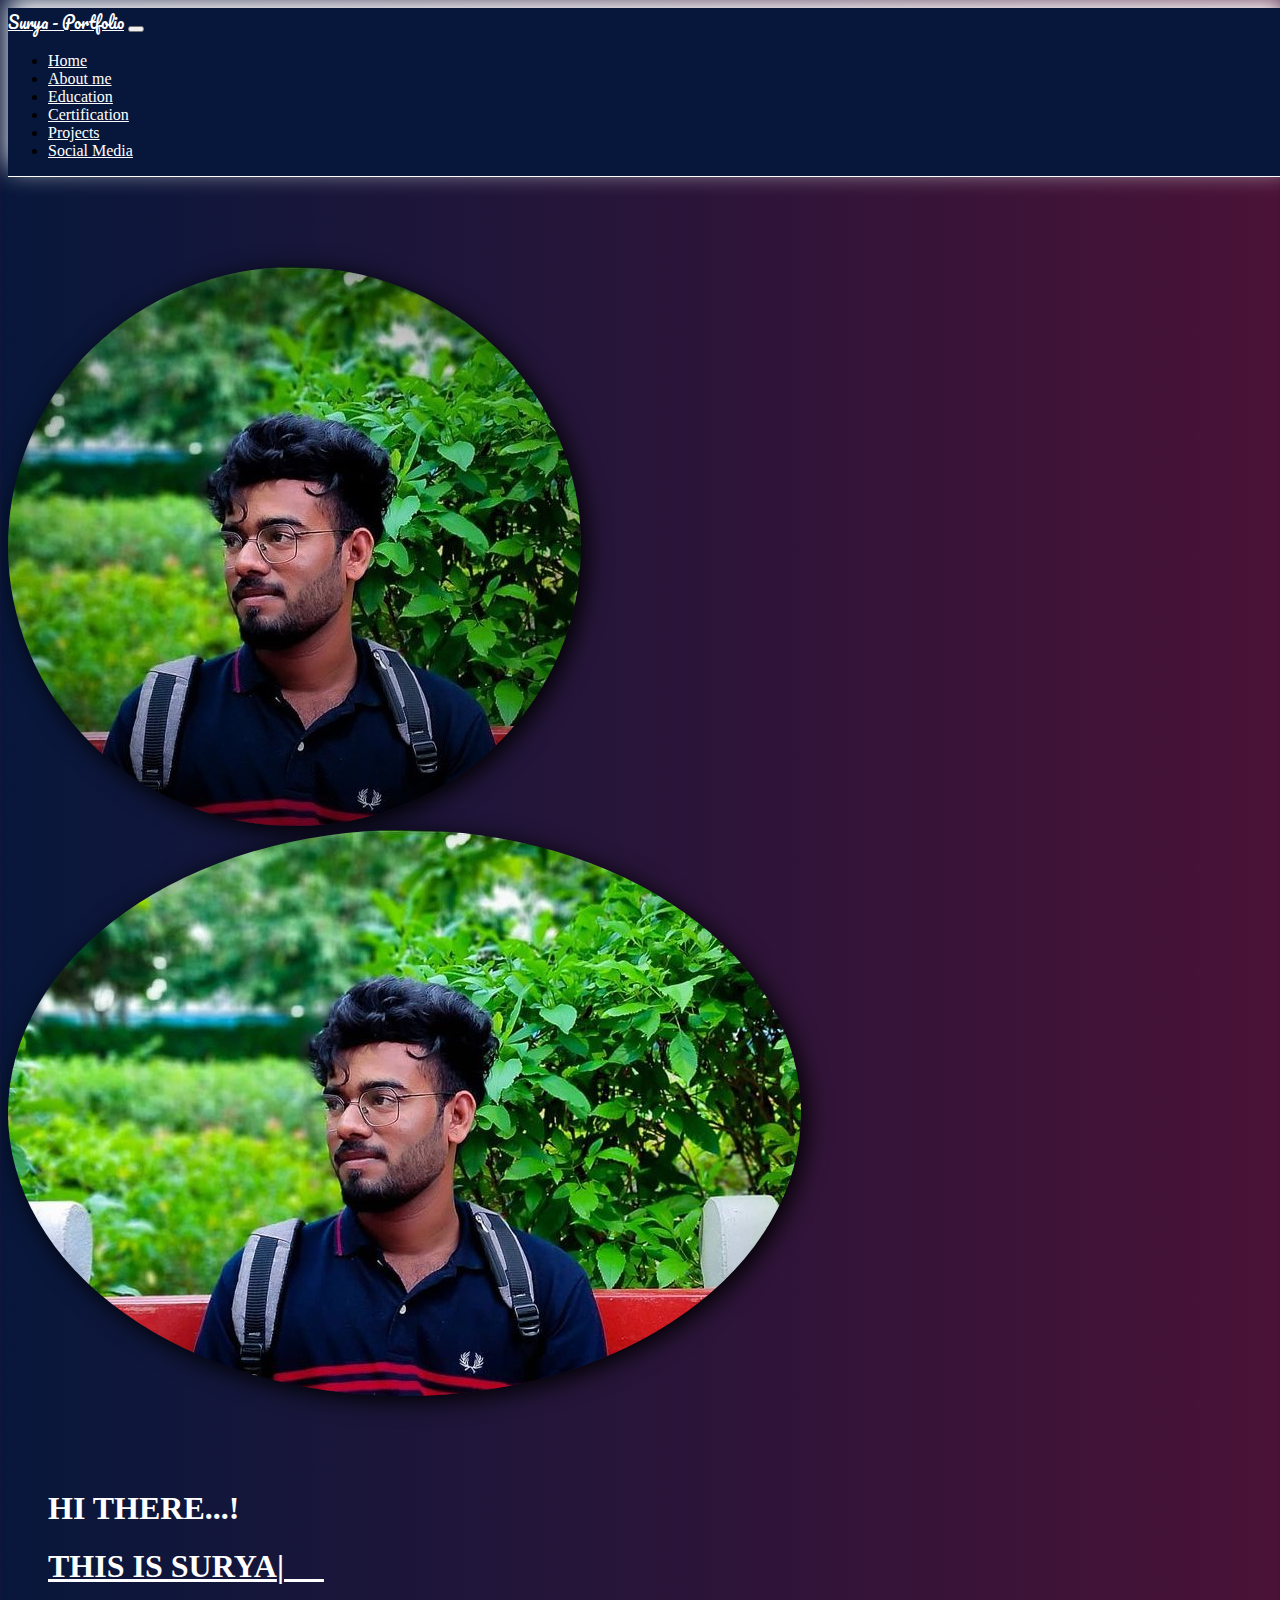
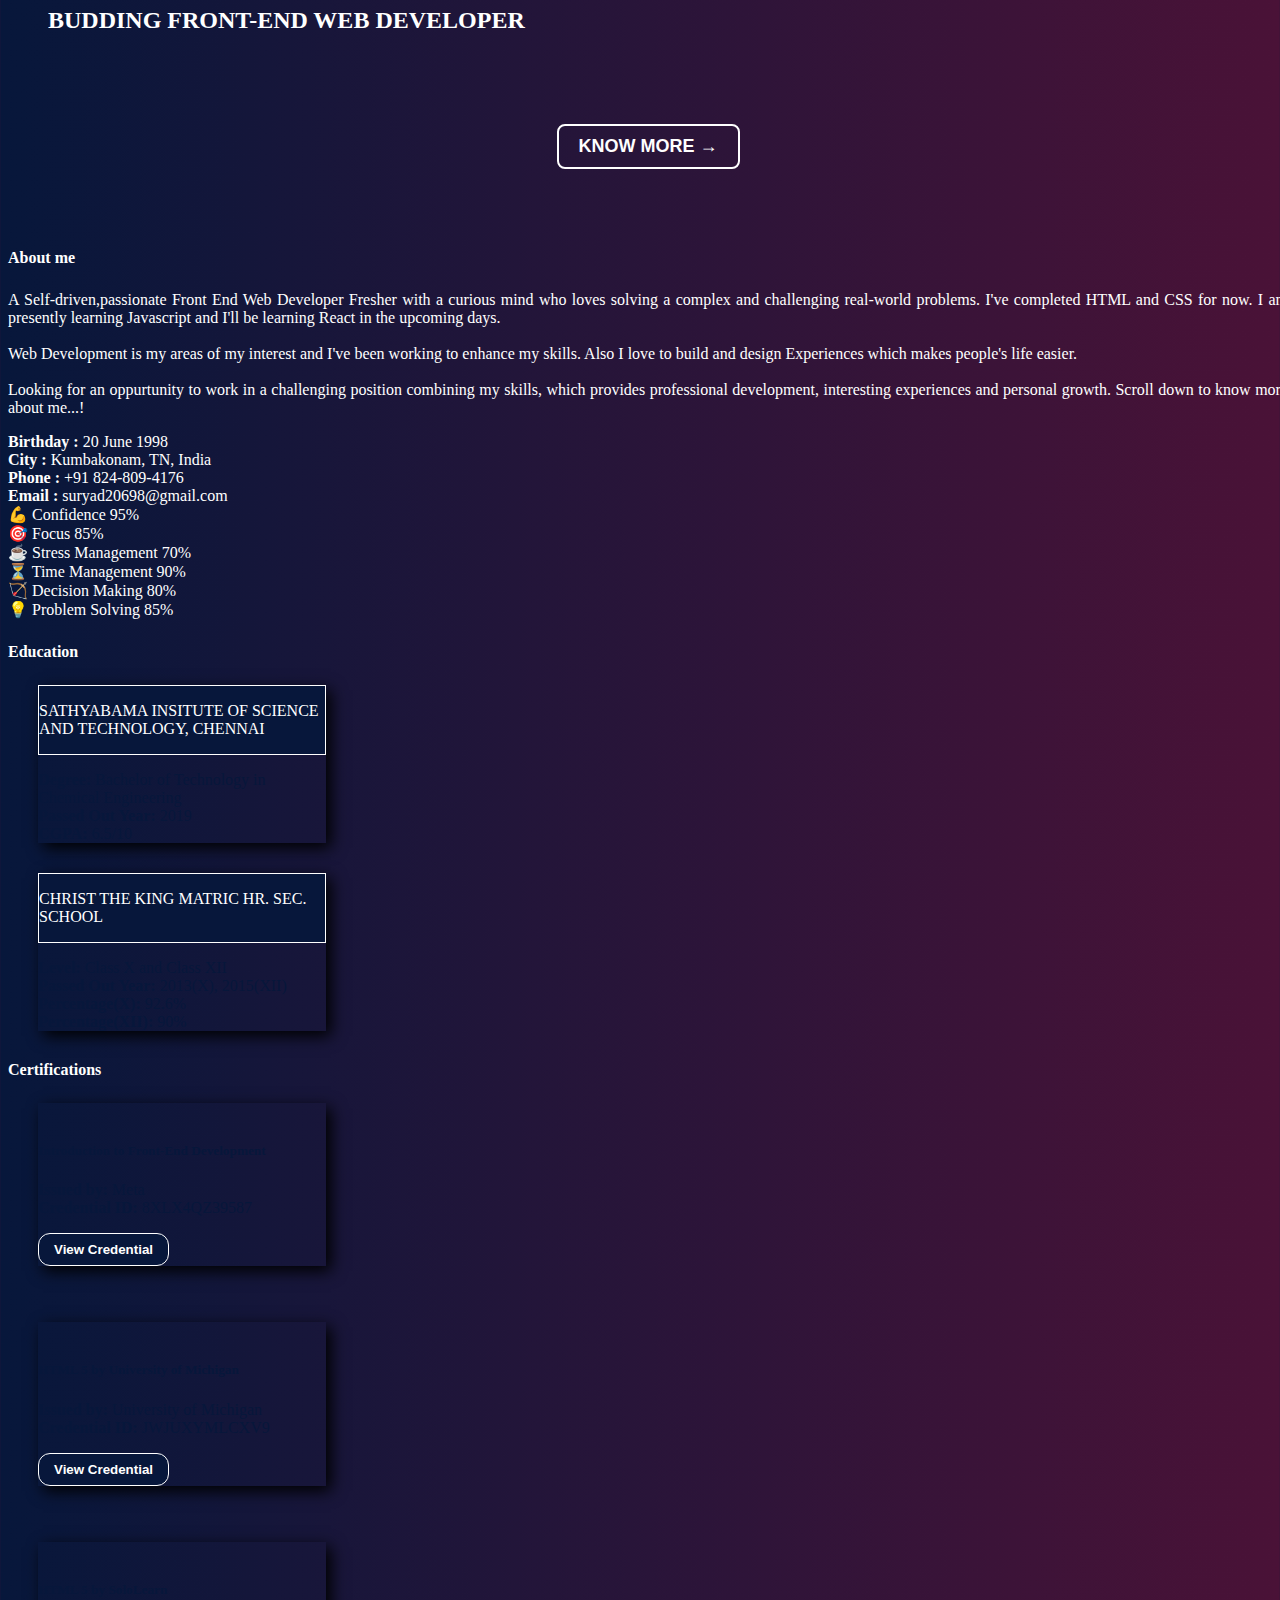
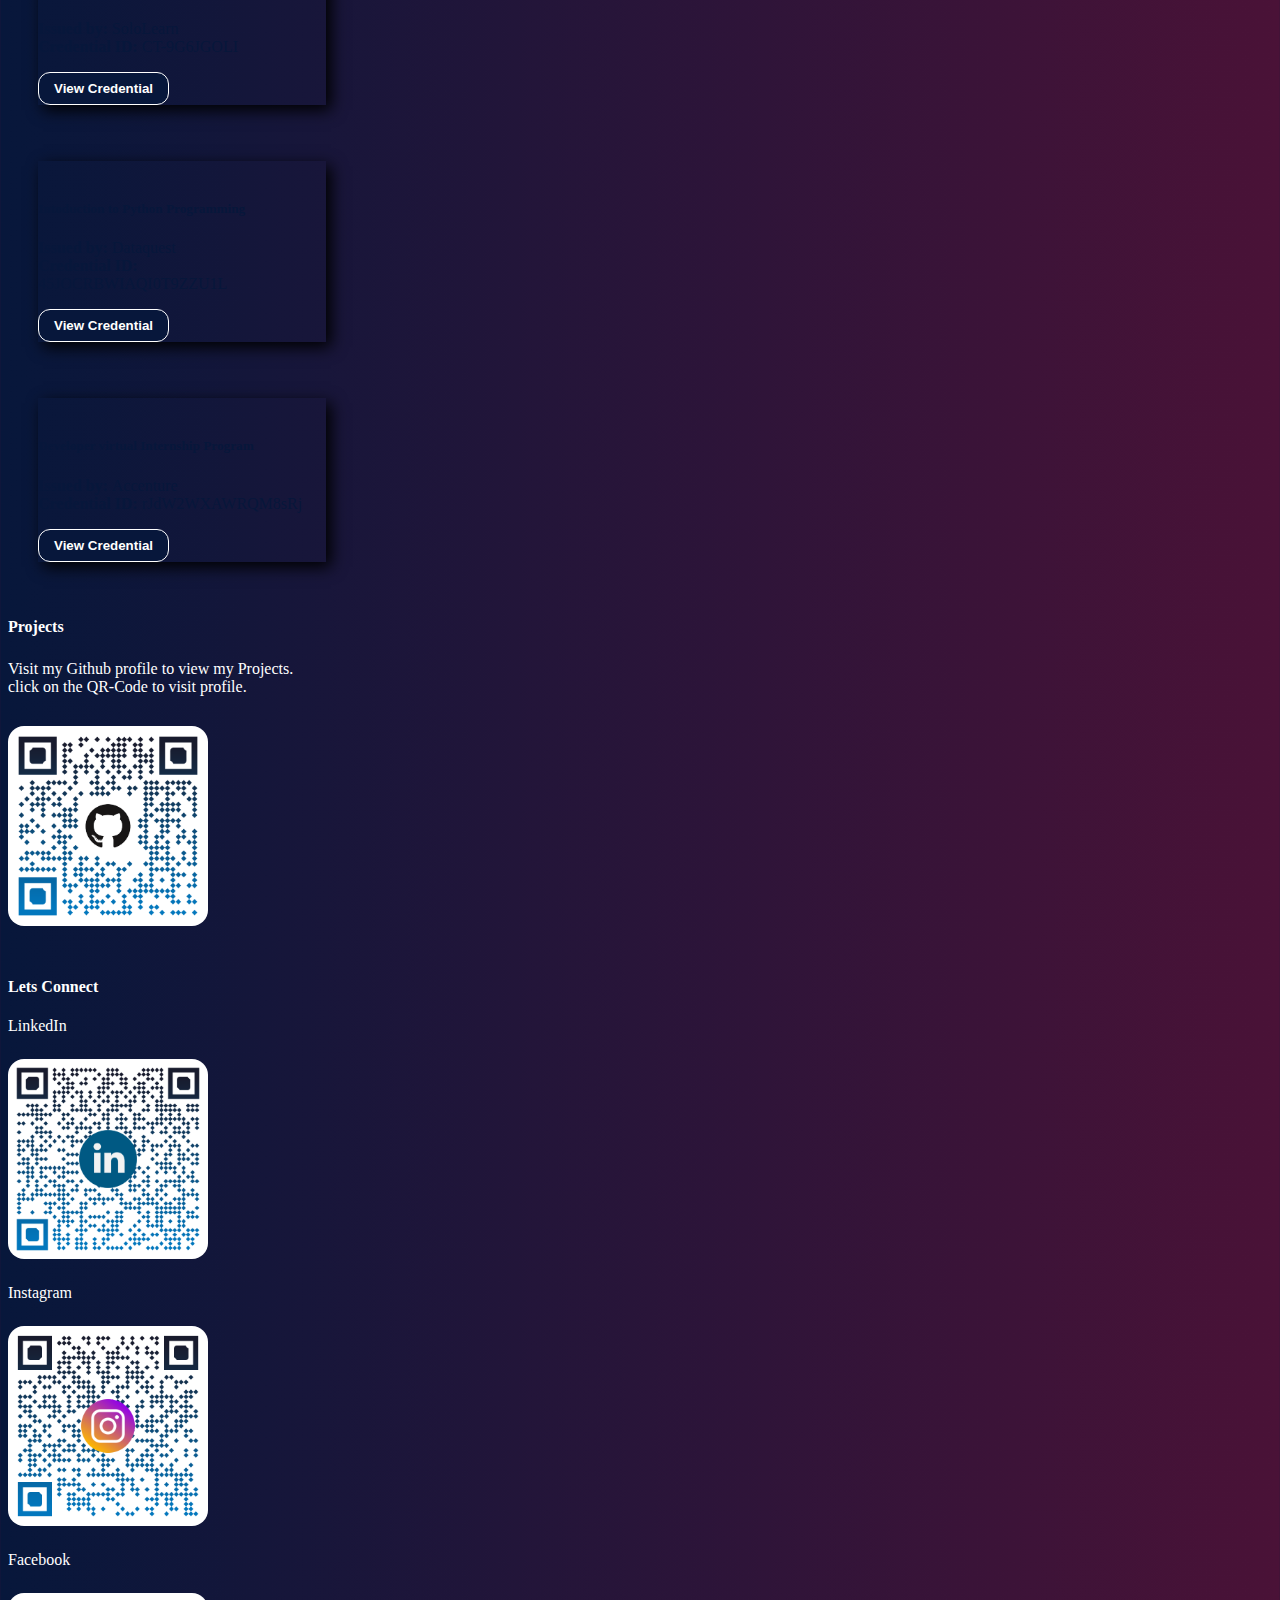
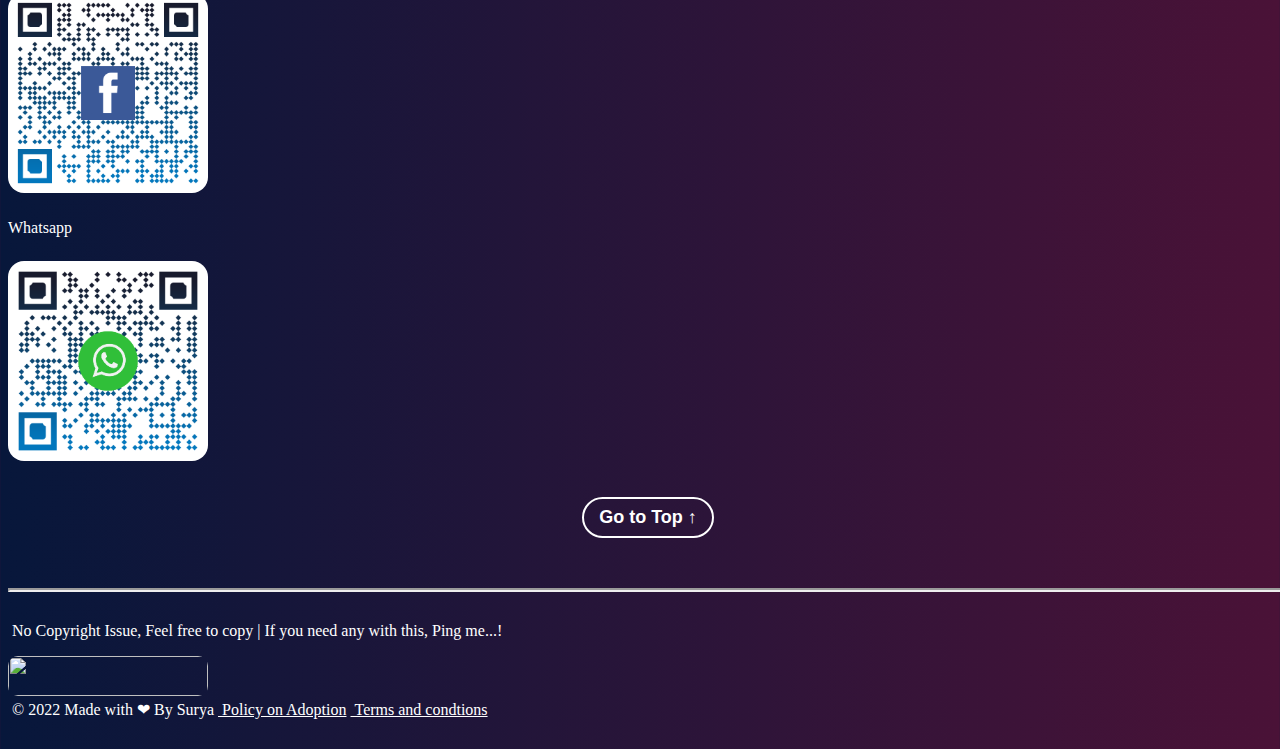
==== index.html @ a073ca7a "Add files via upload" ====
<!DOCTYPE html>
<html lang="en">
  <head>
    <meta charset="UTF-8" />
    <meta http-equiv="X-UA-Compatible" content="IE=edge" />
    <meta name="viewport" content="width=device-width, initial-scale=1.0" />
    <title>Surya-Portfolio</title>
    <!-- Link for favicon -->
    <link rel="icon" href="/logo.png" sizes="16x16">
    <!-- Link for Font awesome -->
    <script src="https://kit.fontawesome.com/2d98f6439c.js" crossorigin="anonymous"></script>
    <!-- Bootstrap CSS CDN -->
    <link
      href="https://cdn.jsdelivr.net/npm/bootstrap@5.2.1/dist/css/bootstrap.min.css"
      rel="stylesheet"
      integrity="sha384-iYQeCzEYFbKjA/T2uDLTpkwGzCiq6soy8tYaI1GyVh/UjpbCx/TYkiZhlZB6+fzT"
      crossorigin="anonymous"
    />
    <!--CSS Stylesheet -->
    <link rel="stylesheet" href="styles.css">
    <!-- External Font -->
    <link rel="preconnect" href="https://fonts.googleapis.com">
<link rel="preconnect" href="https://fonts.gstatic.com" crossorigin>
<link href="https://fonts.googleapis.com/css2?family=Pacifico&display=swap" rel="stylesheet">
  </head>
  <body>
    <nav class="sticky-top navigation navbar navbar-expand-lg navbar-dark">
      <div class="container-fluid">
        <a class="main-title navbar-brand" href="index.html">Surya - Portfolio</a>
        <button class="navbar-toggler" type="button" data-bs-toggle="collapse" data-bs-target="#navbarSupportedContent" aria-controls="navbarSupportedContent" aria-expanded="false" aria-label="Toggle navigation">
          <span class="navbar-toggler-icon"></span>
        </button>
        <div class="collapse navbar-collapse" id="navbarSupportedContent">
          <ul class="navbar-nav me-auto mb-2 mb-lg-0">
            <li class="nav-item">
              <a class="nav-link"  href="index.html">Home</a>
            </li>
            <li class="nav-item">
              <a class="nav-link"  href="#about">About me</a>
            </li>
            <li class="nav-item">
              <a class="nav-link" href="#education">Education</a>
            </li>
            <li class="nav-item">
              <a class="nav-link" href="#certification">Certification</a>
            </li>
            <li class="nav-item">
              <a class="nav-link" href="#projects">Projects</a>
            </li>
            <li class="nav-item">
              <a class="nav-link" href="#social">Social Media</a>
            </li>
          </ul>
        </div>
      </div>
    </nav>
    <span id="top"></span>
    <div class="container-fluid part-1">
      <div class="row">
        <div class="col-lg-6 col-sm-12">
                <img  class="d-lg-none d-xl-none img-fluid image-1" src="profile-pic.jpg" alt="Profile picture">
                <img  class="d-lg-block d-sm-none d-none d-xs-none d-md-none img-fluid image-1" src="pro-pic.jpg" alt="Profile picture">
        </div>
        <div class="col-lg-6 col-sm-12 name">
          <h1 class="display-5"><b>HI THERE...!</b></h1>
          <h1 class="display-2">
            <u><b>THIS IS SURYA<span class="animation-blink">|</span>&nbsp;&nbsp;&nbsp;&nbsp;&nbsp;</b></u>
          </h1>
          <h2 class="display-5">BUDDING FRONT-END WEB DEVELOPER</h2>
        </div>
      </div>
    </div>
    <div class="container-fluid part-2">
      <div class="row">
        <div class="col-sm-12 flex">
          <a href="#social"> <button class="know-more" id="about">KNOW MORE	&#8594</button></a>
        </div>
      </div>
    </div>
    <div class="container-md">
      <div class="row">
        <h4 class="mb-4 about-heading">About me</h4>
        <div class="col-12">
          <p class="about-text">A Self-driven,passionate Front End Web Developer Fresher with a curious mind who loves solving a complex and challenging real-world problems. I've completed HTML and CSS for now. I am presently learning Javascript and I'll be learning React in the upcoming days. <br> <br>Web Development is my areas of my interest and I've been working to enhance my skills. Also I love to build and design Experiences which makes people's life easier. <br><br>Looking for an oppurtunity to work in a challenging position combining my skills, which provides professional development, interesting experiences and personal growth. Scroll down to know more about me...! <br></p>
          </div>
          <div class="container-sm">
            <div class="row">
            <div class="mb-2 col-md-6 col-sm-12">
            <i class="fas fa-angle-double-right"></i>
          <span class="details"><b>Birthday :</b> 20 June 1998</span>
          </div>
          <div class="mb-2 col-md-6 col-sm-12">
            <i class="fas fa-angle-double-right"></i>
          <span class="details"><b>City :</b> Kumbakonam, TN, India</span>
          </div>
          <div class="mb-2 col-md-6 col-sm-12">
            <i class="fas fa-angle-double-right"></i>
          <span class="details"><b>Phone :</b> +91 824-809-4176</span>
          </div>
          <div class="mb-2 col-md-6 col-sm-12">
            <i class="fas fa-angle-double-right"></i>
          <span class="details"><b>Email :</b> suryad20698@gmail.com</span>
          </div>
          </div>
          </div>
          <div class="col-12">
          <label class="mb-2 mt-4" for="confidence">&#128170; Confidence 95%</label>
          <div class="progress mb-3">
            <div class="progress-bar progress-bar-striped progress-bar-animated" id="confidence" role="progressbar" style="width: 95%"></div>
          </div>
          <label class="mb-2" for="focus">&#127919; Focus 85%</label>
          <div class="progress mb-3">
            <div class="progress-bar progress-bar-striped progress-bar-animated" id="focus" role="progressbar" style="width: 85%"></div>
          </div>
          <label class="mb-2" for="stress">&#9749; Stress Management 70%</label>
          <div class="progress mb-3">
            <div class="progress-bar progress-bar-striped progress-bar-animated" id="stress" role="progressbar" style="width: 70%"></div>
          </div>
          <label class="mb-2" for="time-management">&#9203; Time Management 90%</label>
          <div class="progress mb-3">
            <div class="progress-bar progress-bar-striped progress-bar-animated" id="time-management" role="progressbar" style="width: 90%"></div>
          </div>
          <label class="mb-2" for="decision">&#127993; Decision Making 80%</label>
          <div class="progress mb-3">
            <div class="progress-bar progress-bar-striped progress-bar-animated" id="decision" role="progressbar" style="width: 80%"></div>
          </div>
          <label class="mb-2" for="problem">&#128161; Problem Solving 85%<span  id="education"></span></label>
          <div class="progress mb-3">
            <div class="progress-bar progress-bar-striped progress-bar-animated" id="problem" role="progressbar" style="width: 85%"></div>
          </div>
        </div>
      </div>
    <div class="container-md">
      <h4 id="side-heading">Education</h4>
      <div class="row">
        <div class="school col-12 col-md-6">
          <div class="card">
            <div class="card-header education-header">
              <p>Sathyabama Insitute of Science and Technology, Chennai</p>
            </div>
            <div class="card-body">
             <p><b>Degree: </b>Bachelor of Technology in Chemical Engineering <br><b>Passed Out Year: </b> 2019
            <br><b>CGPA: </b>6.5/10</p>
          </div>
          </div>   
    </div>
    <div class="school col-12 col-md-6">
      <div class="card">
        <div class="card-header education-header">
          <p>Christ the king Matric Hr. Sec. School</p>
        </div>
        <div class="card-body">
         <p><b>Level: </b>Class X and Class XII <br><b>Passed Out Year: </b>2013(X), 2015(XII)
        <br><b>Percentage(X): </b>92.6% <br>
      <b>Percentage(XII): </b>90% <span  id="certification"></span></p>
      </div>
      </div>     
    </div>
</div>
</div>
<div class="container-md">
  <h4 id="side-heading">Certifications</h4>
  <div class="row">
    <div class="certificate col-12 col-md-6 col-lg-4">
      <div class="card">
        <div class="card-header">
          <img src='https://static.dezeen.com/uploads/2021/11/meta-facebook-rebranding-name-news_dezeen_2364_col_hero2.jpg' alt="" class="card-img-top">
        </div>
        <div class="card-body">
          <h5 class="card-title">Introduction to Front-End Development</h5>
          <p class="card-text">
            <b>Issued by: </b>Meta <br>
            <b>Credential ID: </b>8XLX4QZ39587
          </p>
          <a href="https://www.coursera.org/account/accomplishments/certificate/8XLX4QZ39587" target="_blank"> <button class="credential">View Credential</button></a>
        </div> 
    </div>
   </div> 
   <div class="certificate col-12 col-md-6 col-lg-4">
    <div class="card">
        <img src='https://npr.brightspotcdn.com/legacy/sites/wemu/files/202104/U-M-logo-preview.jpg' alt="" class="card-img-top">
      <div class="card-body">
        <h5 class="card-title">HTML 5 by University of Michigan</h5>
        <p class="card-text">
          <b>Issued by: </b>University of Michigan <br>
          <b>Credential ID: </b>JWJUXYMLCXV9
        </p>
        <a href="https://www.coursera.org/account/accomplishments/certificate/JWJUXYMLCXV9" target="_blank"> <button class="credential">View Credential</button></a>
      </div> 
  </div>
 </div> 
 <div class="certificate col-12 col-md-6 col-lg-4">
  <div class="card">
      <img src='https://is2-ssl.mzstatic.com/image/thumb/Purple112/v4/b0/7d/50/b07d50ed-a3a1-7f17-d256-9a9dba74983e/AppIcon-0-1x_U007emarketing-0-10-0-85-220.png/1200x630wa.png' alt="" class="card-img-top">
    <div class="card-body">
      <h5 class="card-title">HTML 5 by SoloLearn</h5>
      <p class="card-text">
        <b>Issued by: </b>SoloLearn <br>
        <b>Credential ID: </b>CT-9G6JGOLI
      </p>
      <a href="https://www.sololearn.com/Certificate/1014-26372213/pdf/" target="_blank"> <button class="credential">View Credential</button></a>
    </div> 
</div>
</div>  
<div class="certificate col-12 col-md-6 col-lg-4">
  <div class="card">
      <img src='https://cdn.careers.nutrition.tufts.edu/wp-content/uploads/sites/124/2021/08/dataquest-review-2-480x240.png?v=7993' alt="" class="img-fluid card-img-top">
    <div class="card-body">
      <h5 class="card-title">Intoduction to Python Programming</h5>
      <p class="card-text">
        <b>Issued by: </b>Dataquest <br>
        <b>Credential ID: </b>45JOCRBWIAQI0T9ZZU1L
      </p>
      <a href="https://app.dataquest.io/view_cert/45JOCRBWIAQI0T9ZZU1L" target="_blank"> <button class="credential">View Credential</button></a>
    </div> 
</div>
</div>  
<div class="certificate col-12 col-md-6 col-lg-4">
  <div class="card">
      <img src='https://logos-world.net/wp-content/uploads/2020/07/Accenture-Symbol-700x394.png' alt="" class="card-img-top">
    <div class="card-body">
      <h5 class="card-title">Developer virtual Internship Program</h5>
      <p class="card-text">
        <b>Issued by: </b>Accenture <br>
        <b>Credential ID: </b>rJdW2WXAWRQM8sRj
      </p>
      <a href="https://forage-uploads-prod.s3.amazonaws.com/completion-certificates/Accenture%20Nordics/PxenP4rHNE6Bh4nQz_Accenture%20Nordics_rJdW2WXAWRkQM8sRj_1662116316368_completion_certificate.pdf" target="_blank"> <button class="credential">View Credential <span id="projects" ></span></button></a>
    </div> 
</div>
</div>
</div>
</div>
<div class="container-md">
<h4 class="project-heading">
  Projects</h4>
<div class="d-md-flex justify-content-center align-items-center">
  <div class="row mb-5 mt-4 ms-4">
    <p class="h5 information lead col-sm-12 col-lg-6">Visit my Github profile to view my Projects. <br>
      click on the QR-Code to visit profile.</p>
    <div class="col-sm-12 col-md-6 col-lg-4"><a href="https://github.com/wolfofweb" target="_blank"><img src="github-qr.png" alt="" class="qr-image"><span  id="social"></span>  </a> 
    </div>
  </div>
</div>
</div>
<div class="container-md">
  <h4 class="social-heading">
    Lets Connect</h4>
  <div class="d-md-flex justify-content-between">
    <div class="row mt-4 ms-4">
      <div class="col-sm-12 col-md-6 col-lg-4">
        <h4 class="lead social-website-heading mb-4">LinkedIn</h4>
        <a href="https://www.linkedin.com/in/suryadharmakrishnan/" target="_blank"><img src="linkedin-qr.png" alt="" class="mb-4 qr-image">  </a> 
      </div>
      <div class="col-sm-12 col-md-6 col-lg-4">
        <h4 class="lead social-website-heading mb-4">Instagram</h4>
        <a href="https://www.instagram.com/wow_its_surya/" target="_blank"><img src="instagram-qr.png" alt="" class="mb-4 qr-image">  </a> 
      </div>
      <div class="col-sm-12 col-md-6 col-lg-4">
        <h4 class="lead social-website-heading mb-4">Facebook</h4>
        <a href="https://www.facebook.com/kingmaker.surya.50/" target="_blank"><img src="facebook-qr.png" alt="" class="mb-4 qr-image">  </a> 
      </div>
      <div class="col-sm-12 col-md-6 col-lg-4">
        <h4 class="lead social-website-heading mb-4">Whatsapp</h4>
        <a href="https://wa.me/qr/34RHABUTVWA7H1" target="_blank"><img src="whatsapp-qr.png" alt="" class="mb-4 qr-image">  </a> 
      </div>
    </div>
  </div>
  </div>
  <div class="container top">
    <a href="#top">
 <button class="topper">Go to Top &#8593;</button></a>
  </div>
    <hr>
    <footer class="container-md">
      <div class="row mb-3">
        <div class="col-lg-6 col-md-12">
          <p>&nbsp;No Copyright Issue, Feel free to copy | If you need any with this, Ping me...!</p>
        </div>
        <div class="col-lg-6 col-md-12">
          <a href="https://www.buymeacoffee.com/suryad2069h" target="_blank"><img src="https://www.buymeacoffee.com/assets/img/guidelines/download-assets-1.svg" class="coffee" alt=""></a>
        </div>
      </div>
      <div class="row mt-4">
        <span class="col-sm-12 col-md-4">&nbsp;&#169; 2022 Made with &#10084; By Surya</span>
    <a href="https://www.meity.gov.in/writereaddata/files/policy_on_adoption_of_oss.pdf" target="_blank" class="col-sm-12 col-md-4 privacy">&nbsp;Policy on Adoption</a>
    <a href="terms.html" class="col-sm-12 col-md-4 terms" target="_blank">&nbsp;Terms and condtions</a>
    </div>
    </footer>
    <!-- Bootstrap Javascript CDN -->
    <script
      src="https://cdn.jsdelivr.net/npm/bootstrap@5.2.1/dist/js/bootstrap.bundle.min.js"
      integrity="sha384-u1OknCvxWvY5kfmNBILK2hRnQC3Pr17a+RTT6rIHI7NnikvbZlHgTPOOmMi466C8"
      crossorigin="anonymous"
    ></script>
  </body>
</html>
---- styles.css ----
body{
    height:100%;
    width:100%;
    font-weight: 500;
    background-image: linear-gradient(to right,#07173b,#4a1237);
}
h1,h2{
    color:white;
}
.details{
    color:white;
}
.main-title{
    font-family: pacifico;
}
.image-1{
    border-radius: 50%;
    box-shadow: 5px 5px 25px black;
}
#profile-pic{
    border-radius: 50%;
    box-shadow: 7px 10px 20px black;
}
.fa-angle-double-right{
    color:#67d642;
}
.name{
    margin-top: 90px;
    padding-left: 40px;
}
.part-1{
    margin-top: 90px;
}
.animation-blink{
    animation-name: blink;
    animation-duration:1s;
    animation-delay: 0ms;
    animation-iteration-count: infinite;
    animation-timing-function:linear;
}
@keyframes blink{
    0%{
        color: transparent;
    }
    49%{
        color: transparent;
    }
    50%{
        color:white;
    }
    100%{
        color:white;
    }
}
hr{
color:white;
border-width: 2px;
margin-top: 50px;
margin-bottom: 30px;
}
.flex{
display: flex;
margin-top: 90px;
justify-content: center;
}
.know-more{
background-color: transparent;
font-size: 18px;
padding:10px 20px;
color:white;
border:2px solid white;
border-radius: 8px;
font-weight: 800;
transition:0.15s;
}
.know-more:hover{
background-color: white;
color:#07173b;
box-shadow: 5px 5px 15px black;
transition:0.15s;
}
footer{
margin-bottom:30px;
color:white;
}
.navigation{
border-bottom:1px solid white;
box-shadow: 0px -10px 25px white;
background-color: #07173b;
}
.about-heading{
margin-top: 5rem;
margin-bottom: 1.5rem;
color:white;
}
.about-text{
color:white;
text-align: justify;
}
#side-heading{
color:white;
margin-top: 1.5rem;
margin-bottom: 1.5rem;
}
.card{
margin-left: 30px;
height:100%;
width:18rem;
box-shadow: 5px 5px 15px black;
border: none;
}
.education-header{
border:1px solid white;
font-weight: 500;
background-color:#07173b;
color:white;
text-transform: uppercase;
}
.card-body{
color:#07173b;
}
.school{
margin-bottom: 30px;
margin-top:10px;
}
.certificate{
margin-bottom: 3.5rem;
margin-top:1.5rem;
}
.credential{
color:white;
border: 2px solid;
border-radius: 12px;
padding:8px 15px;
border:1px solid white;
border:1px solid white;
background-color:#07173b;
font-weight: 600;
transition: 0.15s;
}
.credential:hover{
background-color:#0d2c72;
border:1px solid white;
transition: 0.15s;
color:white
}
.project-heading{
color:white;
margin-bottom: 1.5rem;
}
.information{
color:white;
margin-bottom:30px;
margin-top:10px;
margin-left:0px;
font-weight: 400;
}
.qr-image{
height:200px;
width:200px;
border-radius: 16px;
}
.social-heading{
color:white;
margin-top: 3rem;
}
.social-website-heading{
color:white;
font-weight: 400;
margin-bottom: 1.5rem;
}
a{
color:white;
}
.top{
display: flex;
margin-top: 2rem;
justify-content: center;
}
.topper{
        background-color: transparent;
        font-size: 18px;
        padding:8px 15px;
        color:white;
        border:2px solid white;
        border-radius: 30px;
        font-weight: 800;
        transition:0.15s;
    }
    .topper:hover{
        background-color: white;
        color:#07173b;
        box-shadow: 5px 5px 15px black;
        transition:0.15s;
}
label{
    color:white;
}
.coffee{
    height:40px;
    width:200px;
    object-fit: cover;
    border-radius:10px;
}
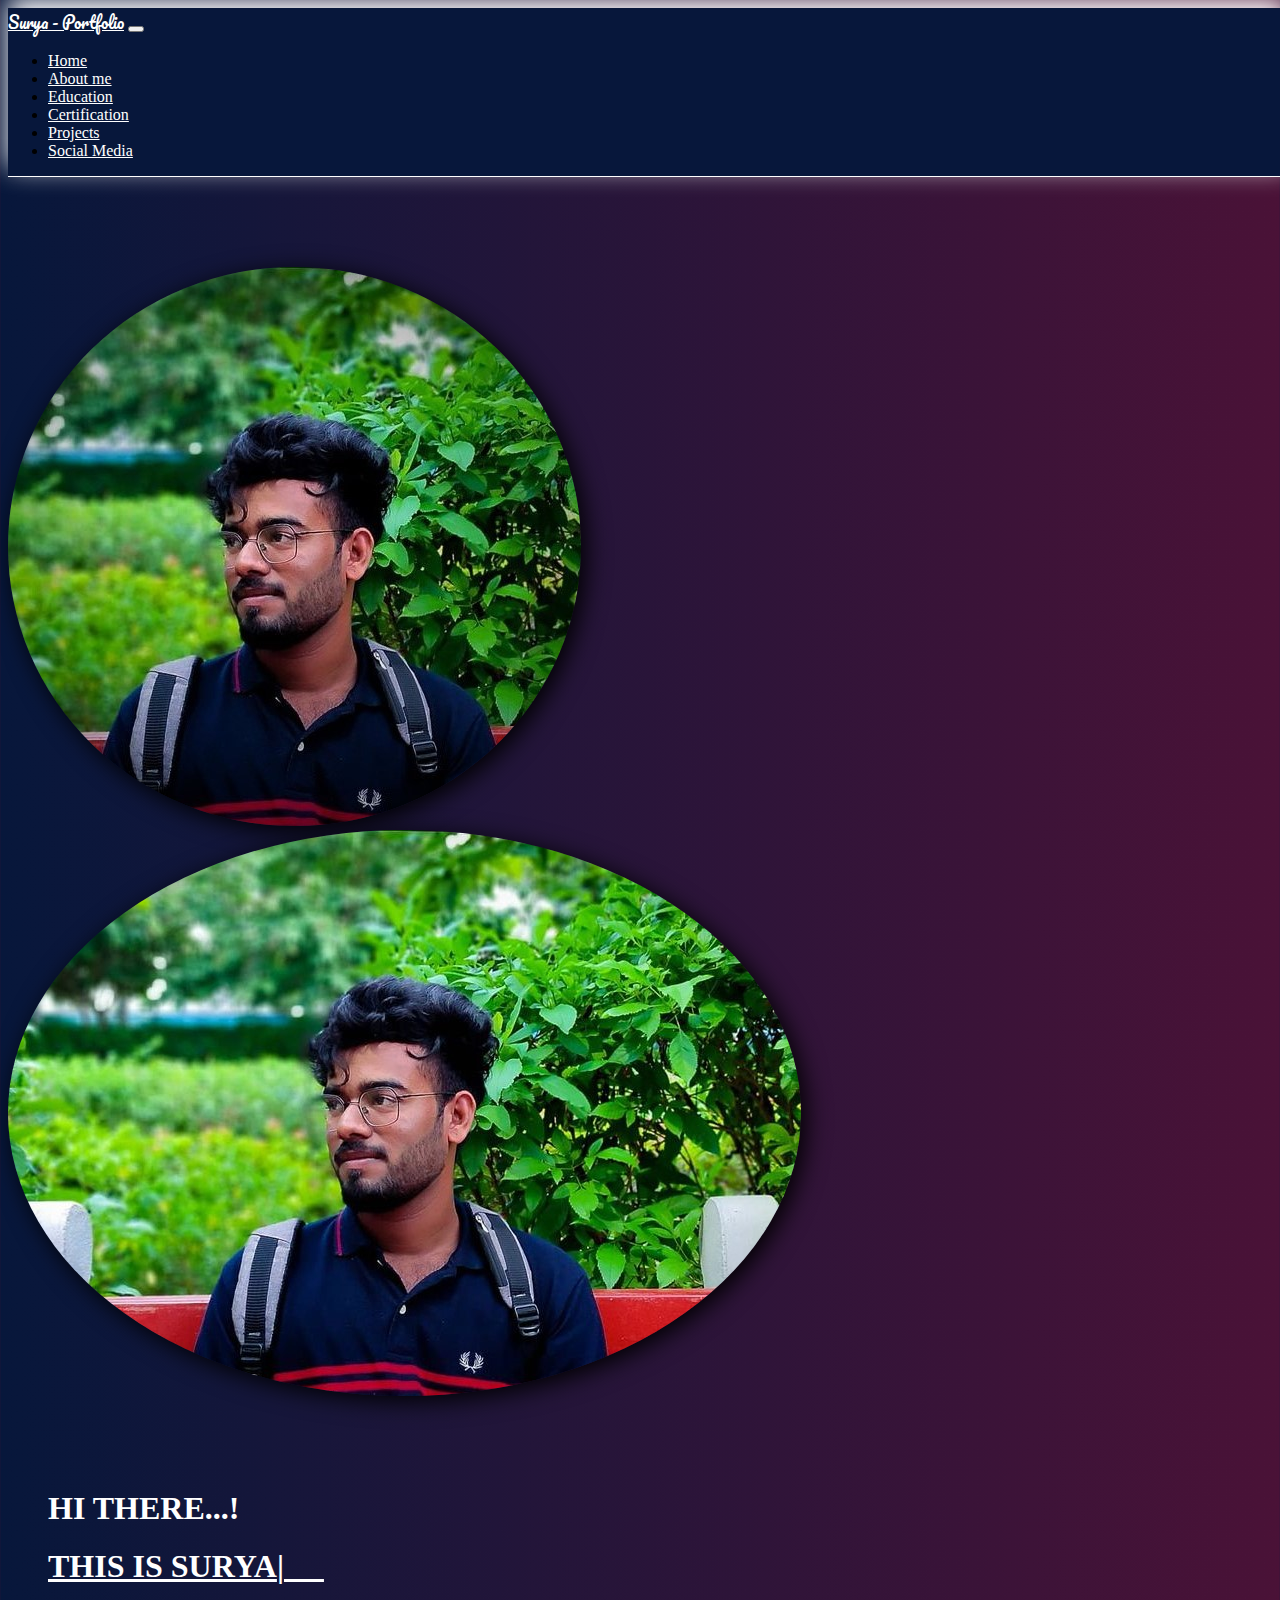
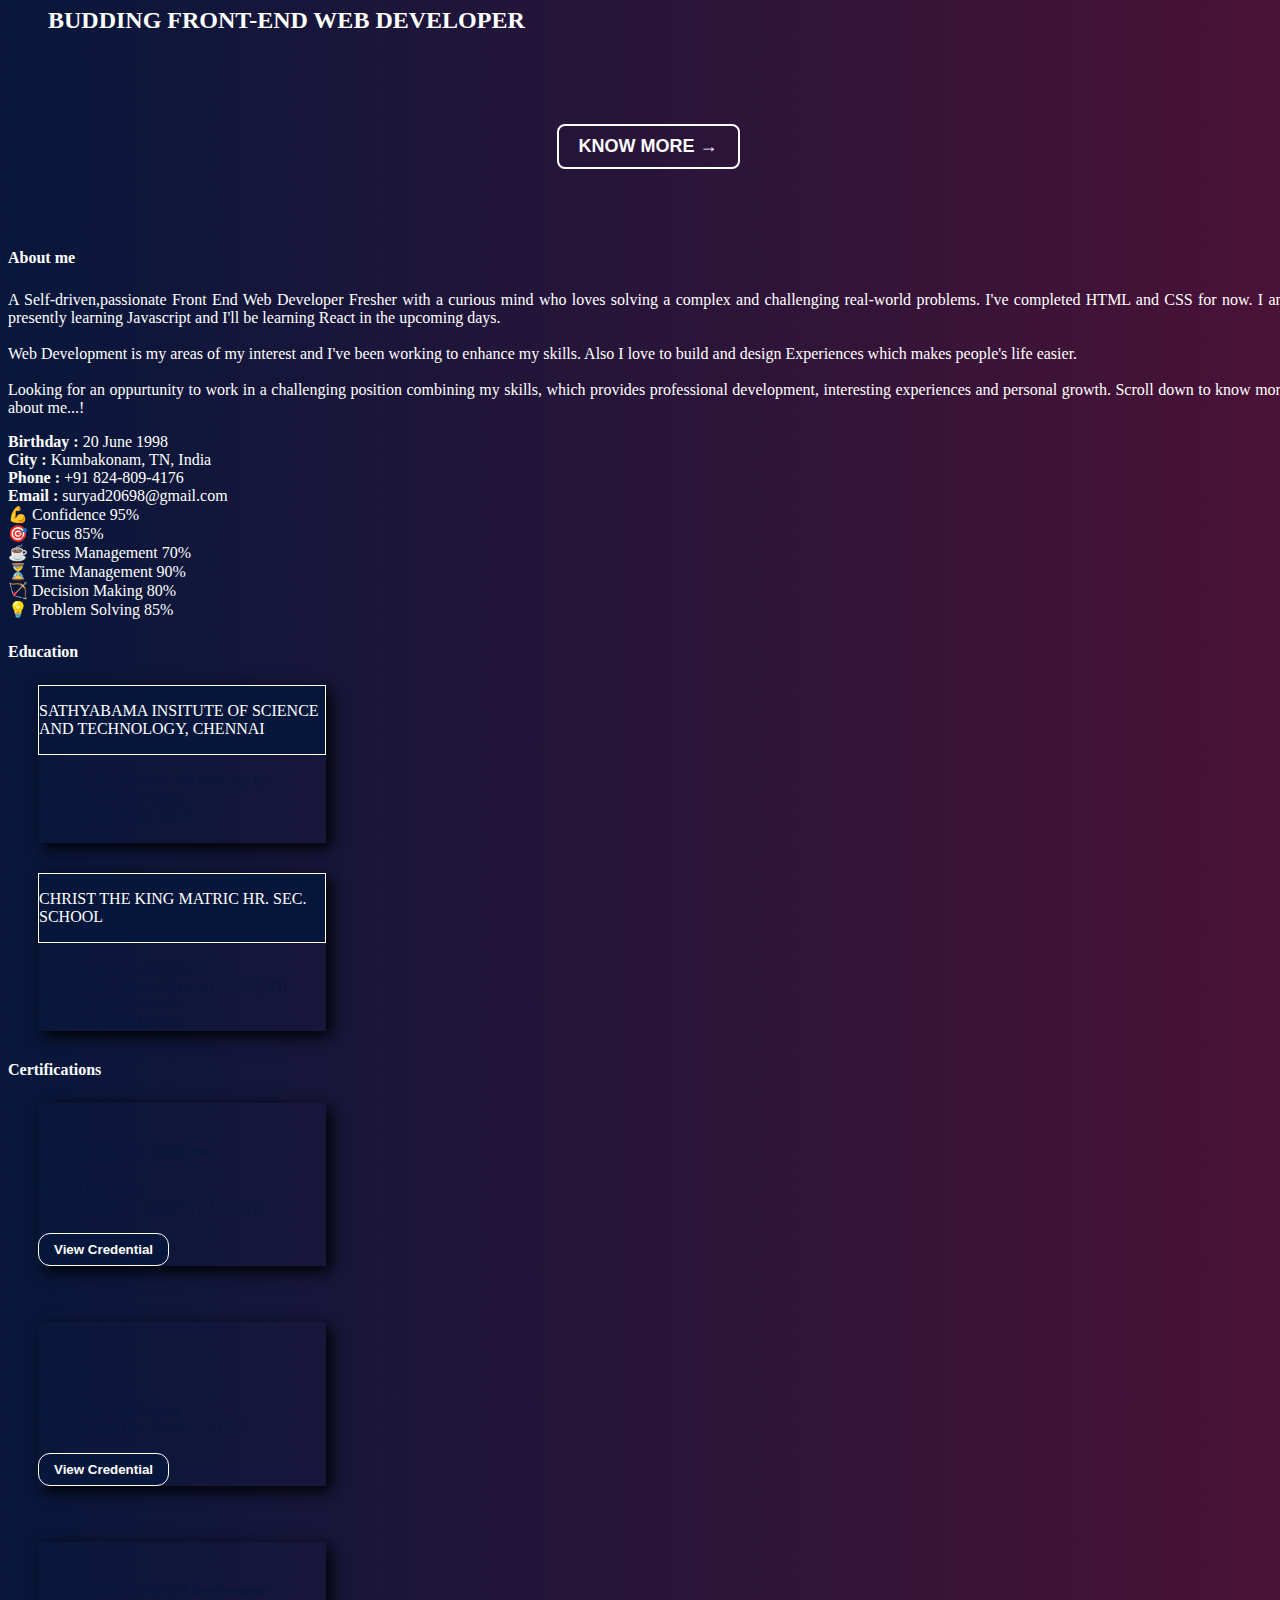
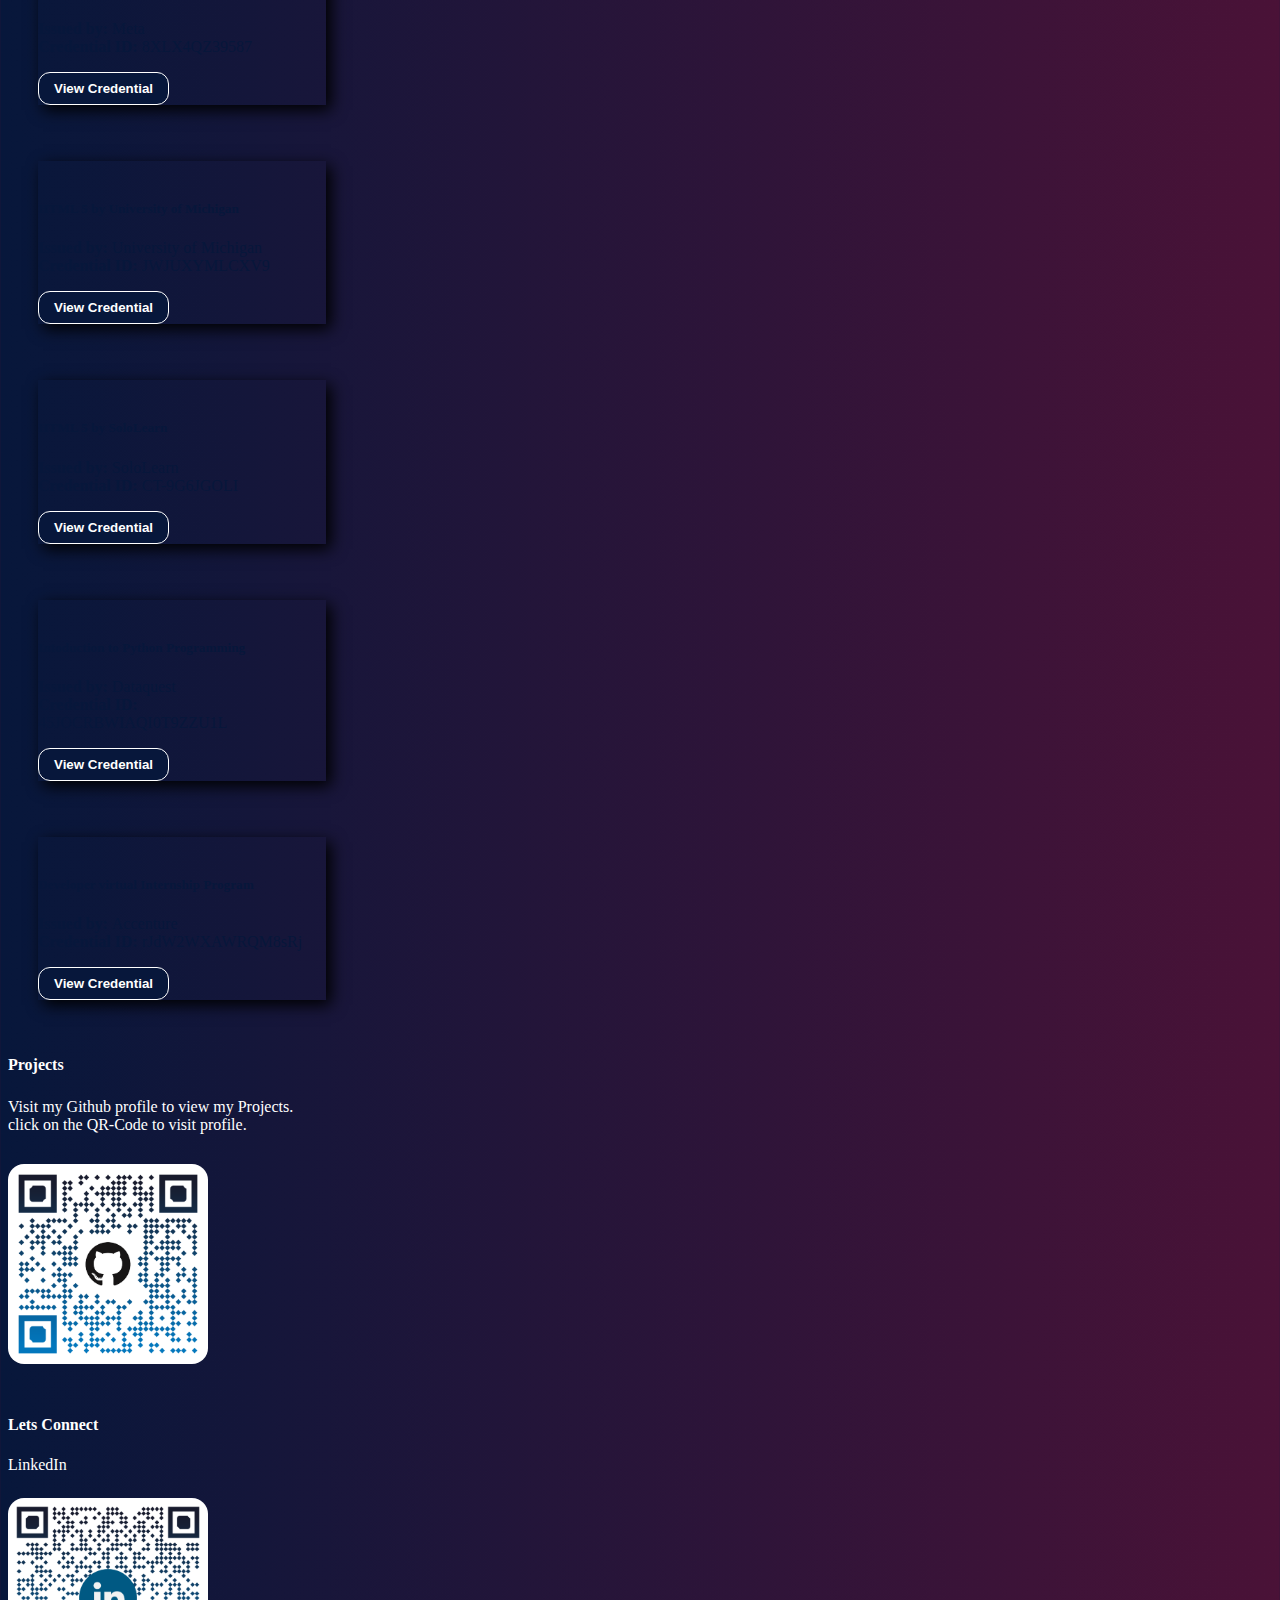
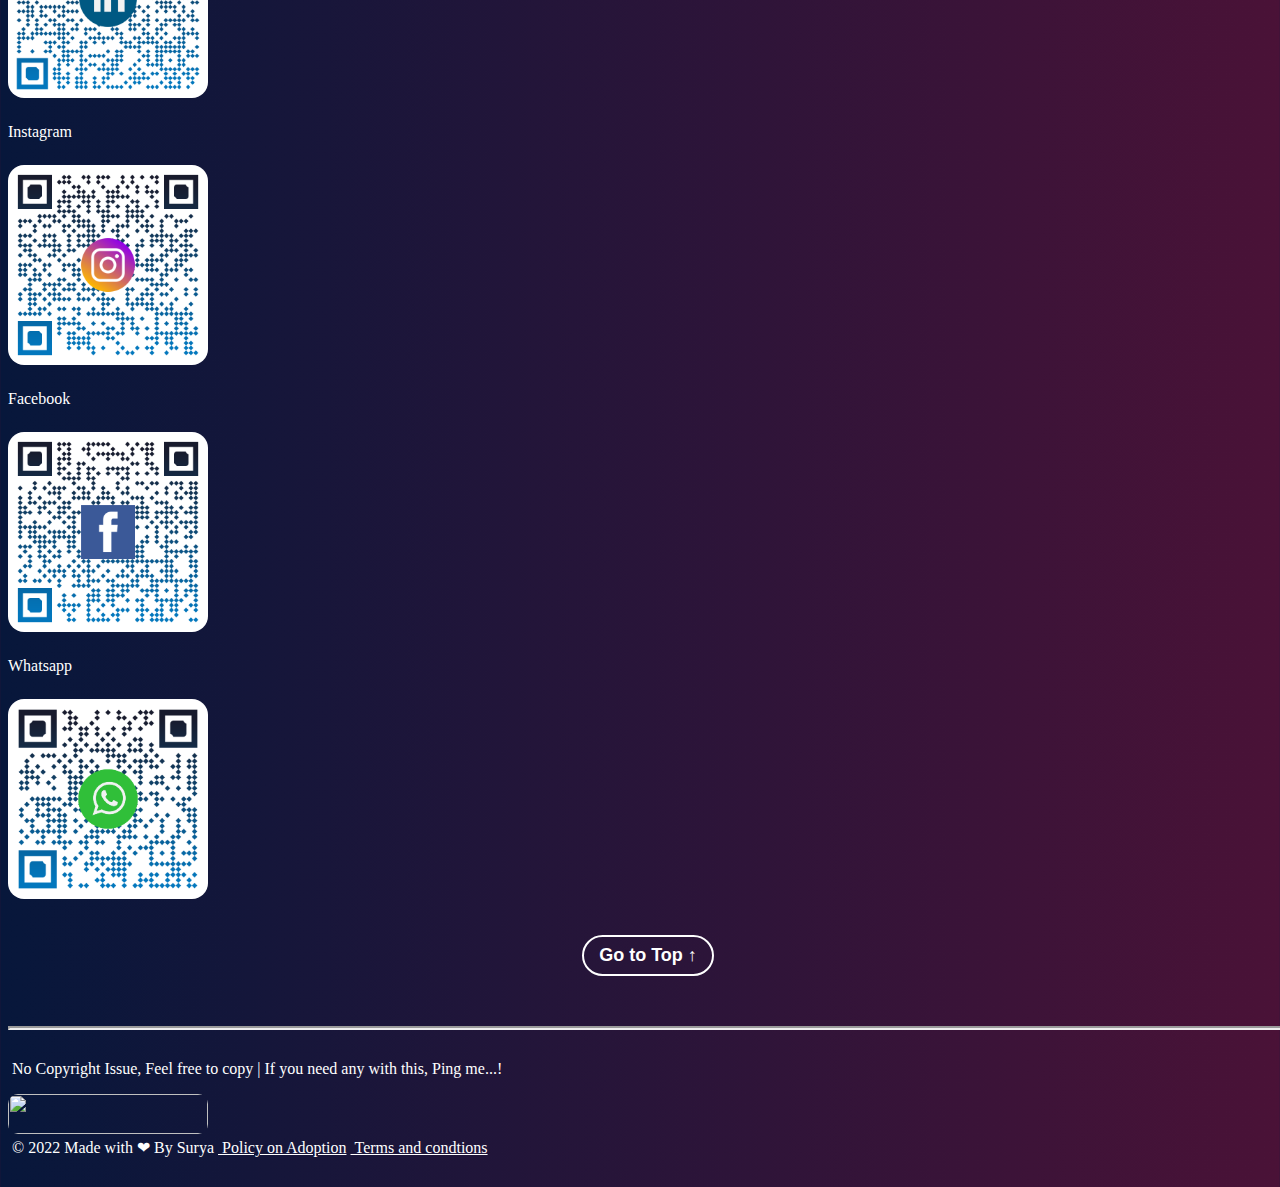
==== commit fdd647fe: "Update index.html" ====
--- a/index.html
+++ b/index.html
@@ -163,6 +163,31 @@
   <div class="row">
     <div class="certificate col-12 col-md-6 col-lg-4">
       <div class="card">
+          <img src='https://static.dezeen.com/uploads/2021/11/meta-facebook-rebranding-name-news_dezeen_2364_col_hero2.jpg' alt="" class="card-img-top">
+        <div class="card-body">
+          <h5 class="card-title">Programming with Javascript</h5>
+          <p class="card-text">
+            <b>Issued by: </b>Meta <br>
+            <b>Credential ID: </b>T4Z87YRMAX7K
+          </p>
+          <a href="https://www.coursera.org/account/accomplishments/verify/T4Z87YRMAX7K?utm_source=mobile&utm_medium=certificate&utm_content=cert_image&utm_campaign=sharing_cta&utm_product=course" target="_blank"> <button class="credential">View Credential</button></a>
+        </div> 
+    </div>
+   </div>  <div class="certificate col-12 col-md-6 col-lg-4">
+    <div class="card">
+        <img src='https://is2-ssl.mzstatic.com/image/thumb/Purple112/v4/b0/7d/50/b07d50ed-a3a1-7f17-d256-9a9dba74983e/AppIcon-0-1x_U007emarketing-0-10-0-85-220.png/1200x630wa.png' alt="" class="card-img-top">
+      <div class="card-body">
+        <h5 class="card-title">Javascript</h5>
+        <p class="card-text">
+          <b>Issued by: </b>SoloLearn <br>
+          <b>Credential ID: </b>CT-6AZV617V
+        </p>
+        <a href="https://www.sololearn.com/Certificate/CT-6AZV617V/png" target="_blank"> <button class="credential">View Credential</button></a>
+      </div> 
+  </div>
+ </div> 
+    <div class="certificate col-12 col-md-6 col-lg-4">
+      <div class="card">
         <div class="card-header">
           <img src='https://static.dezeen.com/uploads/2021/11/meta-facebook-rebranding-name-news_dezeen_2364_col_hero2.jpg' alt="" class="card-img-top">
         </div>
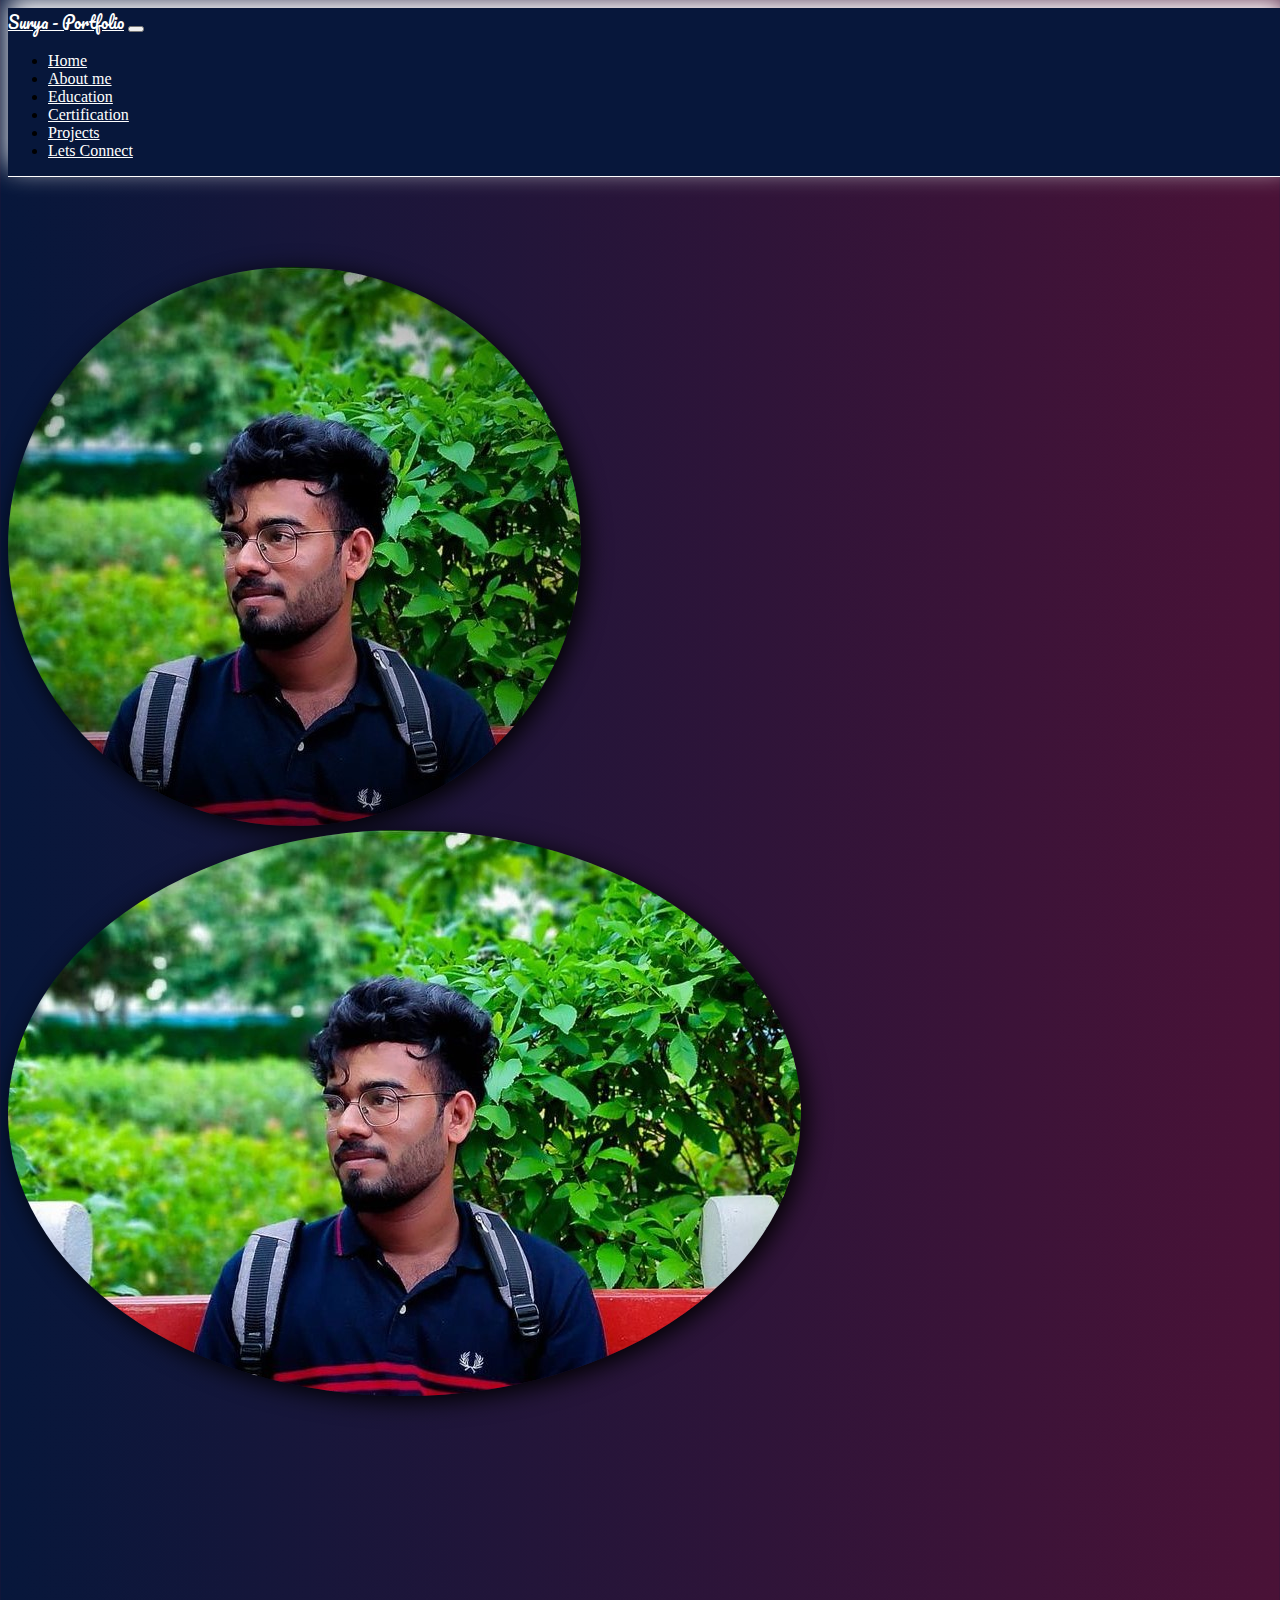
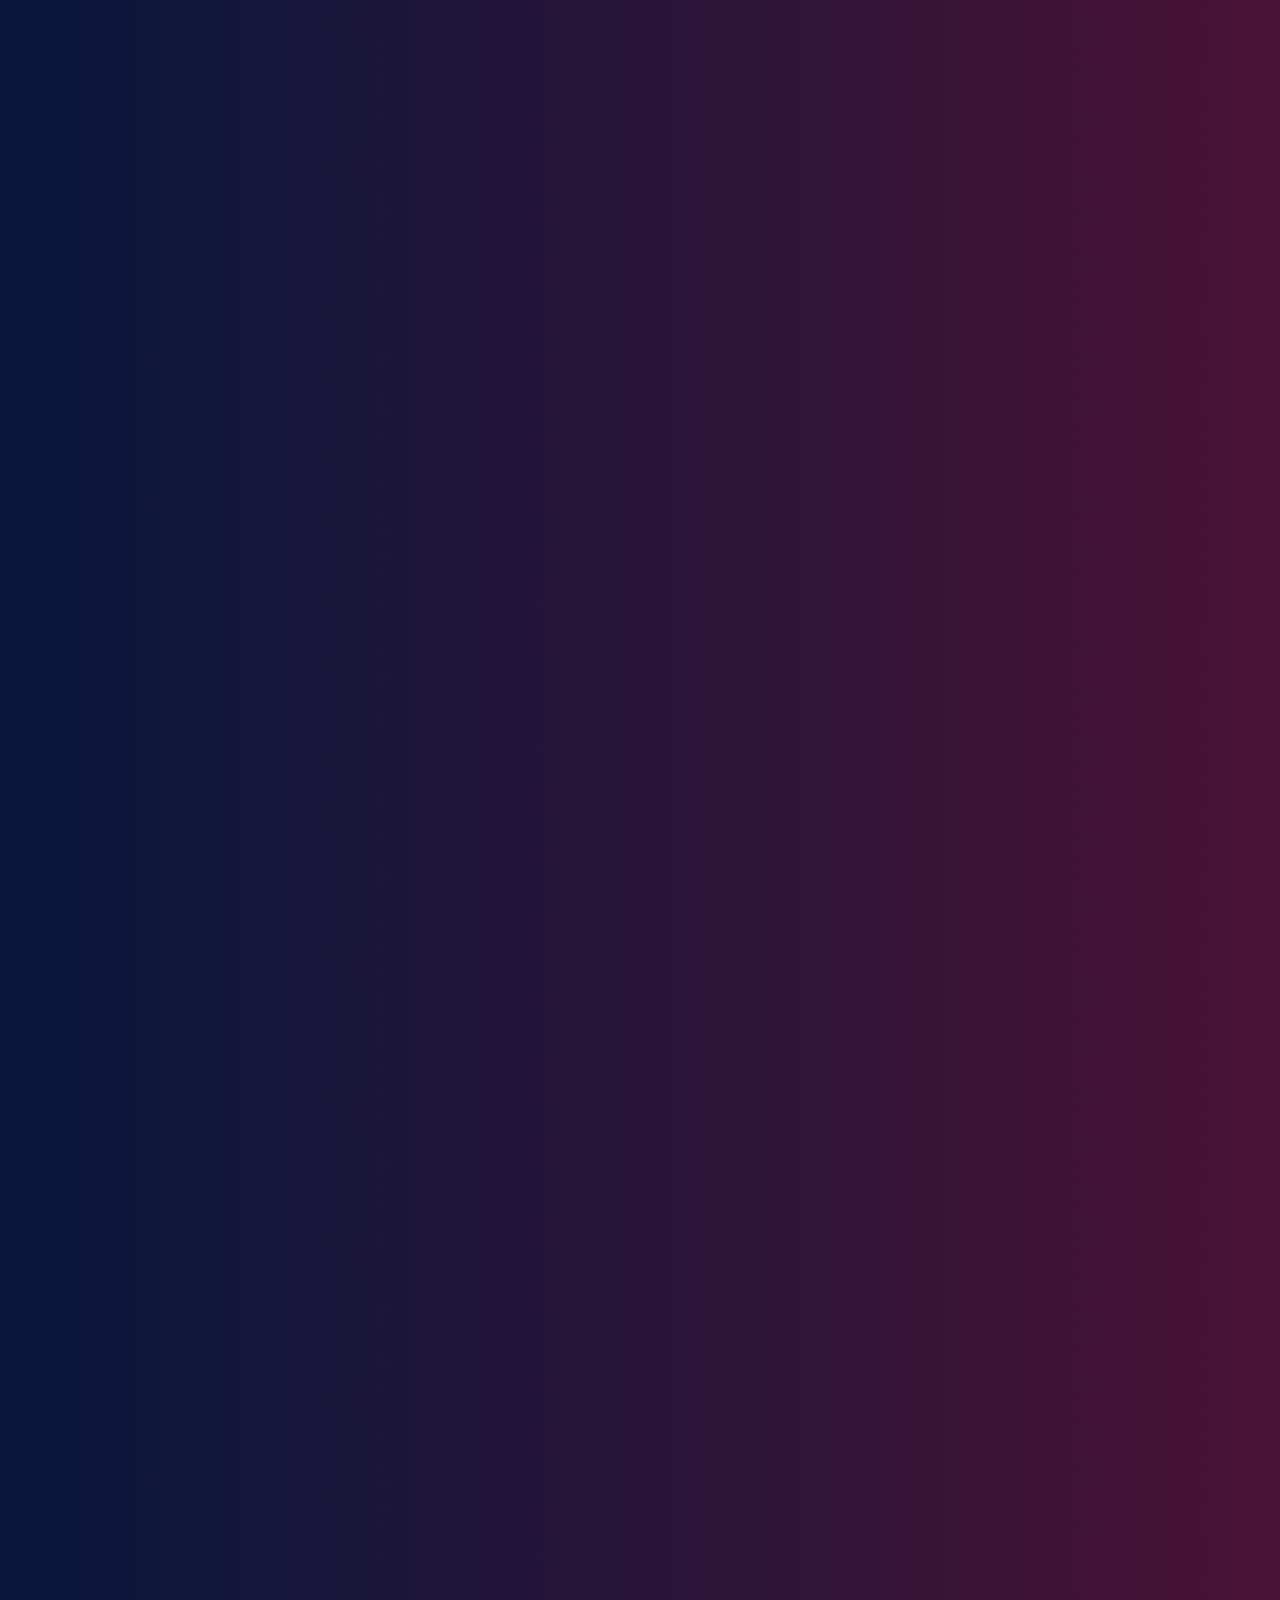
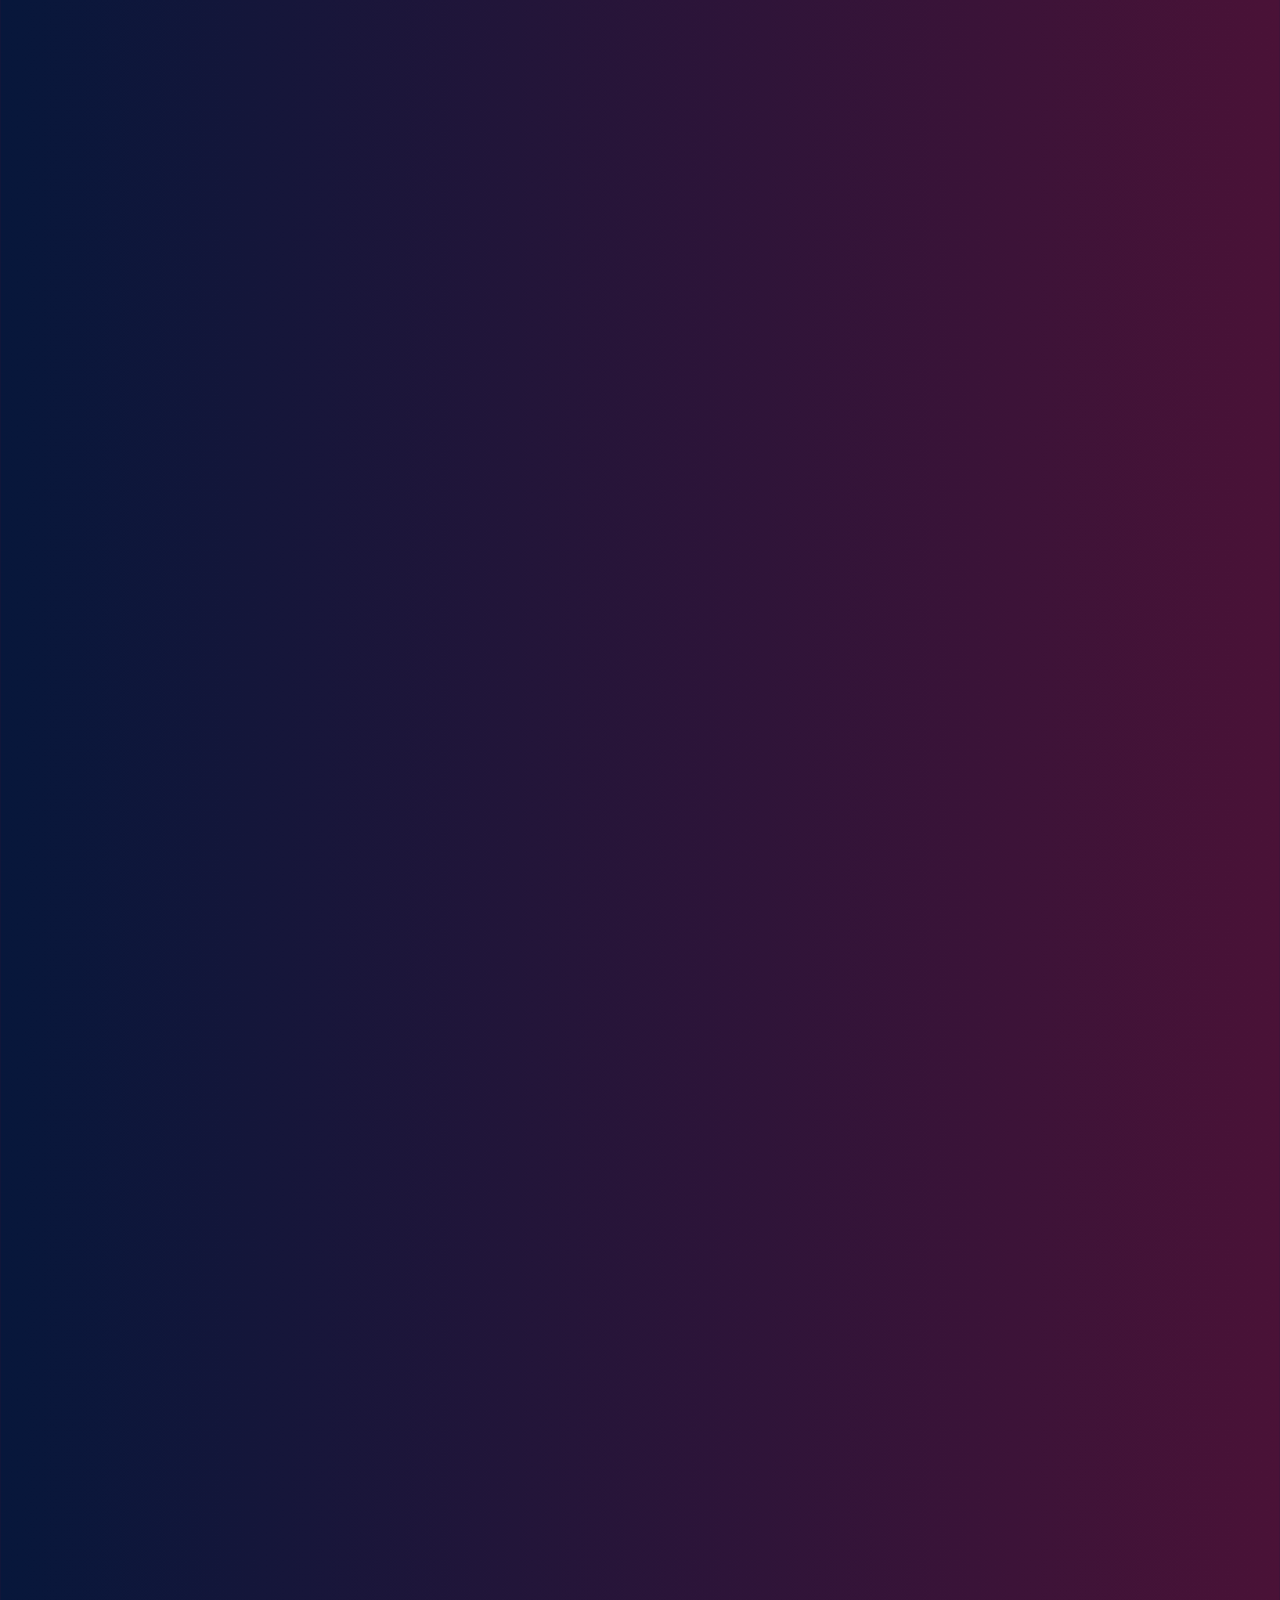
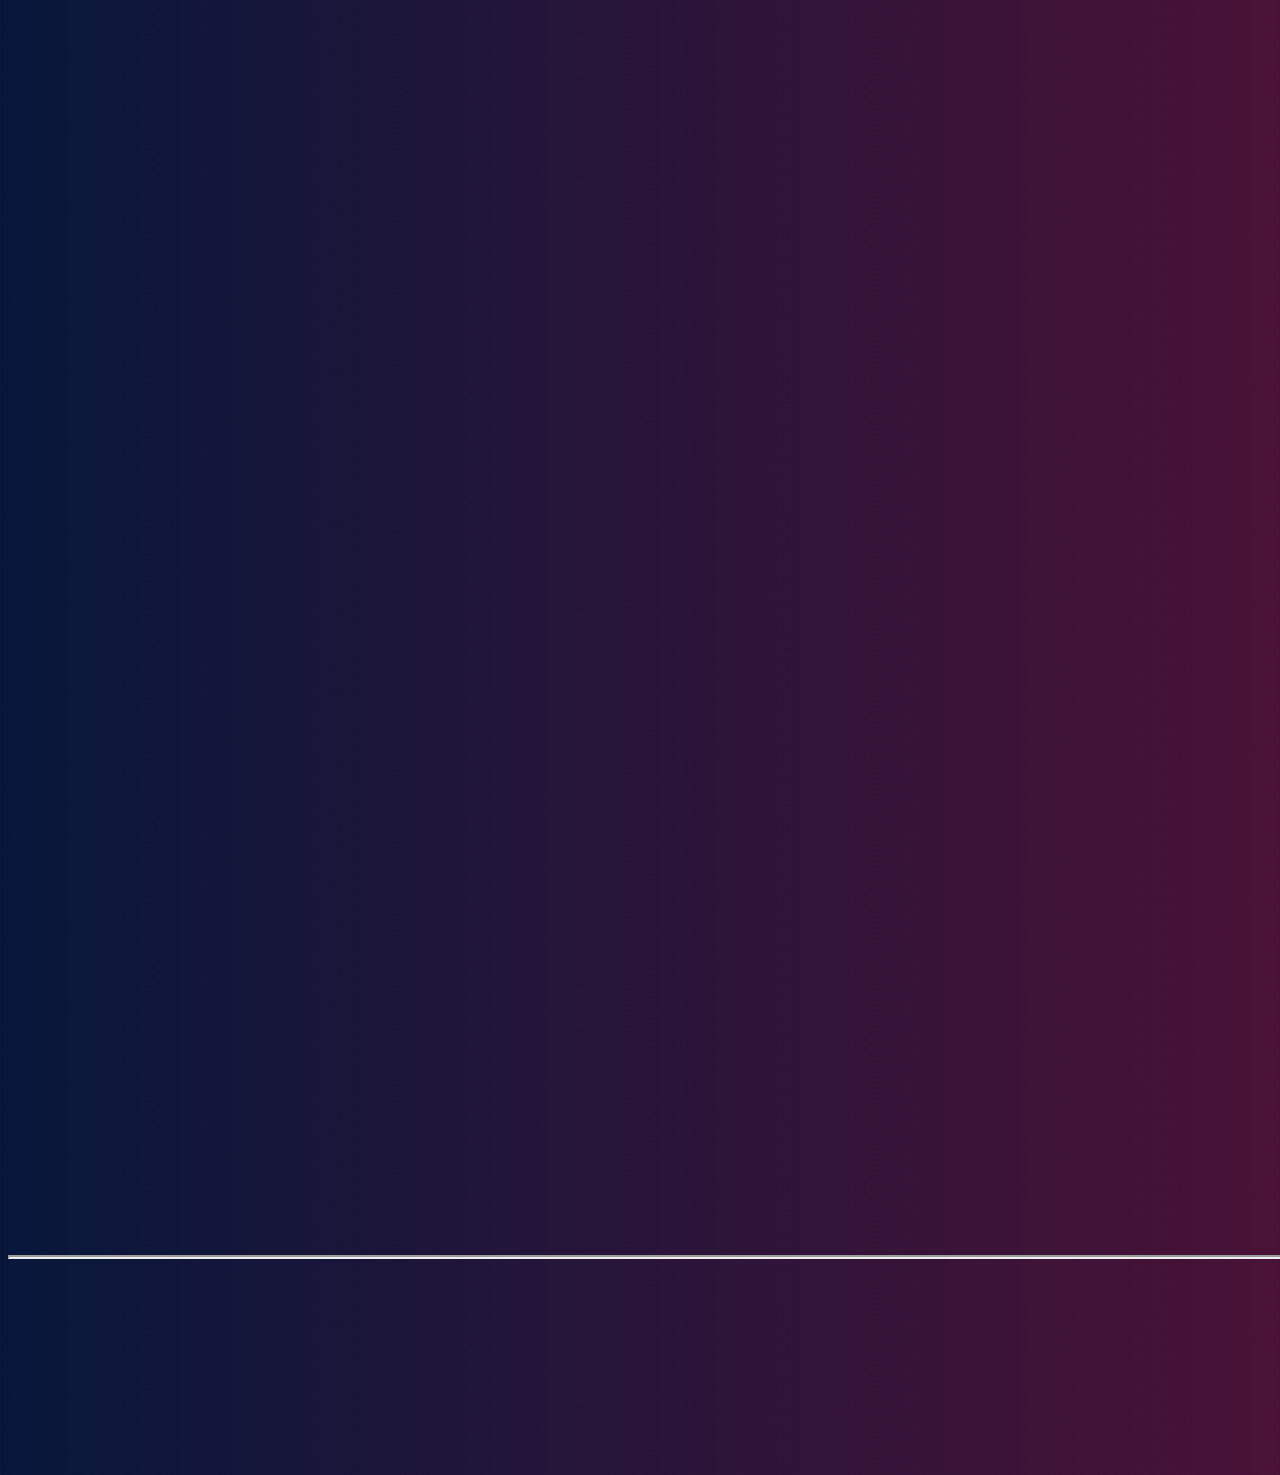
==== commit 13e81f94: "Add files via upload" ====
--- a/index.html
+++ b/index.html
@@ -16,13 +16,15 @@
       integrity="sha384-iYQeCzEYFbKjA/T2uDLTpkwGzCiq6soy8tYaI1GyVh/UjpbCx/TYkiZhlZB6+fzT"
       crossorigin="anonymous"
     />
+    <!-- AOS CDN -->
+    <link href="https://unpkg.com/aos@2.3.1/dist/aos.css" rel="stylesheet">
     <!--CSS Stylesheet -->
     <link rel="stylesheet" href="styles.css">
     <!-- External Font -->
     <link rel="preconnect" href="https://fonts.googleapis.com">
 <link rel="preconnect" href="https://fonts.gstatic.com" crossorigin>
 <link href="https://fonts.googleapis.com/css2?family=Pacifico&display=swap" rel="stylesheet">
-  </head>
+    </head>
   <body>
     <nav class="sticky-top navigation navbar navbar-expand-lg navbar-dark">
       <div class="container-fluid">
@@ -48,7 +50,7 @@
               <a class="nav-link" href="#projects">Projects</a>
             </li>
             <li class="nav-item">
-              <a class="nav-link" href="#social">Social Media</a>
+              <a class="nav-link" href="#social">Lets Connect</a>
             </li>
           </ul>
         </div>
@@ -57,83 +59,83 @@
     <span id="top"></span>
     <div class="container-fluid part-1">
       <div class="row">
-        <div class="col-lg-6 col-sm-12">
+        <div class="col-lg-6 col-sm-12" data-aos="fade-down">
                 <img  class="d-lg-none d-xl-none img-fluid image-1" src="profile-pic.jpg" alt="Profile picture">
                 <img  class="d-lg-block d-sm-none d-none d-xs-none d-md-none img-fluid image-1" src="pro-pic.jpg" alt="Profile picture">
         </div>
-        <div class="col-lg-6 col-sm-12 name">
+        <div class="col-lg-6 col-sm-12 name" data-aos="fade-up">
           <h1 class="display-5"><b>HI THERE...!</b></h1>
           <h1 class="display-2">
             <u><b>THIS IS SURYA<span class="animation-blink">|</span>&nbsp;&nbsp;&nbsp;&nbsp;&nbsp;</b></u>
           </h1>
-          <h2 class="display-5">BUDDING FRONT-END WEB DEVELOPER</h2>
+          <h2 class="display-5">BUDDING WEB DEVELOPER</h2>
         </div>
       </div>
     </div>
     <div class="container-fluid part-2">
       <div class="row">
         <div class="col-sm-12 flex">
-          <a href="#social"> <button class="know-more" id="about">KNOW MORE	&#8594</button></a>
+          <a href="#social"> <button class="know-more" id="about" data-aos="flip-up">KNOW MORE	&#8594</button></a>
         </div>
       </div>
     </div>
     <div class="container-md">
       <div class="row">
-        <h4 class="mb-4 about-heading">About me</h4>
+        <h4 class="mb-4 about-heading" data-aos="fade-right">About me</h4>
         <div class="col-12">
-          <p class="about-text">A Self-driven,passionate Front End Web Developer Fresher with a curious mind who loves solving a complex and challenging real-world problems. I've completed HTML and CSS for now. I am presently learning Javascript and I'll be learning React in the upcoming days. <br> <br>Web Development is my areas of my interest and I've been working to enhance my skills. Also I love to build and design Experiences which makes people's life easier. <br><br>Looking for an oppurtunity to work in a challenging position combining my skills, which provides professional development, interesting experiences and personal growth. Scroll down to know more about me...! <br></p>
+          <p class="about-text" data-aos="zoom-in-up">A Self-driven,passionate Front End Web Developer Fresher with a curious mind who loves solving a complex and challenging real-world problems. I've completed HTML and CSS for now. I am presently learning Javascript and I'll be learning React in the upcoming days. <br> <br>Web Development is my areas of my interest and I've been working to enhance my skills. Also I love to build and design Experiences which makes people's life easier. <br><br>Looking for an oppurtunity to work in a challenging position combining my skills, which provides professional development, interesting experiences and personal growth. Scroll down to know more about me...! <br></p>
           </div>
           <div class="container-sm">
             <div class="row">
-            <div class="mb-2 col-md-6 col-sm-12">
+            <div class="mb-2 col-md-6 col-sm-12" data-aos="fade-down-right">
             <i class="fas fa-angle-double-right"></i>
           <span class="details"><b>Birthday :</b> 20 June 1998</span>
           </div>
-          <div class="mb-2 col-md-6 col-sm-12">
+          <div class="mb-2 col-md-6 col-sm-12" data-aos="fade-up-left">
             <i class="fas fa-angle-double-right"></i>
           <span class="details"><b>City :</b> Kumbakonam, TN, India</span>
           </div>
-          <div class="mb-2 col-md-6 col-sm-12">
+          <div class="mb-2 col-md-6 col-sm-12" data-aos="fade-down-right">
             <i class="fas fa-angle-double-right"></i>
           <span class="details"><b>Phone :</b> +91 824-809-4176</span>
           </div>
-          <div class="mb-2 col-md-6 col-sm-12">
+          <div class="mb-2 col-md-6 col-sm-12" data-aos="fade-up-left">
             <i class="fas fa-angle-double-right"></i>
           <span class="details"><b>Email :</b> suryad20698@gmail.com</span>
           </div>
           </div>
           </div>
           <div class="col-12">
-          <label class="mb-2 mt-4" for="confidence">&#128170; Confidence 95%</label>
-          <div class="progress mb-3">
+          <label class="mb-2 mt-4" for="confidence" data-aos="fade-right">&#128170; Confidence 95%</label>
+          <div class="progress mb-3" data-aos="fade-right">
             <div class="progress-bar progress-bar-striped progress-bar-animated" id="confidence" role="progressbar" style="width: 95%"></div>
           </div>
-          <label class="mb-2" for="focus">&#127919; Focus 85%</label>
-          <div class="progress mb-3">
+          <label class="mb-2" for="focus" data-aos="fade-left">&#127919; Focus 85%</label>
+          <div class="progress mb-3" data-aos="fade-left">
             <div class="progress-bar progress-bar-striped progress-bar-animated" id="focus" role="progressbar" style="width: 85%"></div>
           </div>
-          <label class="mb-2" for="stress">&#9749; Stress Management 70%</label>
-          <div class="progress mb-3">
+          <label class="mb-2" for="stress" data-aos="fade-right">&#9749; Stress Management 70%</label>
+          <div class="progress mb-3" data-aos="fade-right">
             <div class="progress-bar progress-bar-striped progress-bar-animated" id="stress" role="progressbar" style="width: 70%"></div>
           </div>
-          <label class="mb-2" for="time-management">&#9203; Time Management 90%</label>
-          <div class="progress mb-3">
+          <label class="mb-2" for="time-management" data-aos="fade-left">&#9203; Time Management 90%</label>
+          <div class="progress mb-3" data-aos="fade-left">
             <div class="progress-bar progress-bar-striped progress-bar-animated" id="time-management" role="progressbar" style="width: 90%"></div>
           </div>
-          <label class="mb-2" for="decision">&#127993; Decision Making 80%</label>
-          <div class="progress mb-3">
+          <label class="mb-2" for="decision" data-aos="fade-right">&#127993; Decision Making 80%</label>
+          <div class="progress mb-3" data-aos="fade-right">
             <div class="progress-bar progress-bar-striped progress-bar-animated" id="decision" role="progressbar" style="width: 80%"></div>
           </div>
-          <label class="mb-2" for="problem">&#128161; Problem Solving 85%<span  id="education"></span></label>
-          <div class="progress mb-3">
+          <label class="mb-2" for="problem" data-aos="fade-left">&#128161; Problem Solving 85%<span  id="education"></span></label>
+          <div class="progress mb-3" data-aos="fade-left">
             <div class="progress-bar progress-bar-striped progress-bar-animated" id="problem" role="progressbar" style="width: 85%"></div>
           </div>
         </div>
       </div>
     <div class="container-md">
-      <h4 id="side-heading">Education</h4>
-      <div class="row">
-        <div class="school col-12 col-md-6">
+      <h4 id="side-heading" data-aos="fade-right">Education</h4>
+      <div class="row">
+        <div class="school col-12 col-md-6" data-aos="fade-down-right">
           <div class="card">
             <div class="card-header education-header">
               <p>Sathyabama Insitute of Science and Technology, Chennai</p>
@@ -144,7 +146,7 @@
           </div>
           </div>   
     </div>
-    <div class="school col-12 col-md-6">
+    <div class="school col-12 col-md-6" data-aos="fade-up-left">
       <div class="card">
         <div class="card-header education-header">
           <p>Christ the king Matric Hr. Sec. School</p>
@@ -159,9 +161,9 @@
 </div>
 </div>
 <div class="container-md">
-  <h4 id="side-heading">Certifications</h4>
+  <h4 id="side-heading" data-aos="fade-right">Certifications</h4>
   <div class="row">
-    <div class="certificate col-12 col-md-6 col-lg-4">
+    <div class="certificate col-12 col-md-6 col-lg-4" data-aos="zoom-in-up">
       <div class="card">
           <img src='https://static.dezeen.com/uploads/2021/11/meta-facebook-rebranding-name-news_dezeen_2364_col_hero2.jpg' alt="" class="card-img-top">
         <div class="card-body">
@@ -174,7 +176,7 @@
         </div> 
     </div>
    </div>  <div class="certificate col-12 col-md-6 col-lg-4">
-    <div class="card">
+    <div class="card" data-aos="zoom-in-up">
         <img src='https://is2-ssl.mzstatic.com/image/thumb/Purple112/v4/b0/7d/50/b07d50ed-a3a1-7f17-d256-9a9dba74983e/AppIcon-0-1x_U007emarketing-0-10-0-85-220.png/1200x630wa.png' alt="" class="card-img-top">
       <div class="card-body">
         <h5 class="card-title">Javascript</h5>
@@ -187,7 +189,7 @@
   </div>
  </div> 
     <div class="certificate col-12 col-md-6 col-lg-4">
-      <div class="card">
+      <div class="card" data-aos="zoom-in-up">
         <div class="card-header">
           <img src='https://static.dezeen.com/uploads/2021/11/meta-facebook-rebranding-name-news_dezeen_2364_col_hero2.jpg' alt="" class="card-img-top">
         </div>
@@ -202,7 +204,7 @@
     </div>
    </div> 
    <div class="certificate col-12 col-md-6 col-lg-4">
-    <div class="card">
+    <div class="card" data-aos="zoom-in-up">
         <img src='https://npr.brightspotcdn.com/legacy/sites/wemu/files/202104/U-M-logo-preview.jpg' alt="" class="card-img-top">
       <div class="card-body">
         <h5 class="card-title">HTML 5 by University of Michigan</h5>
@@ -215,7 +217,7 @@
   </div>
  </div> 
  <div class="certificate col-12 col-md-6 col-lg-4">
-  <div class="card">
+  <div class="card" data-aos="zoom-in-up">
       <img src='https://is2-ssl.mzstatic.com/image/thumb/Purple112/v4/b0/7d/50/b07d50ed-a3a1-7f17-d256-9a9dba74983e/AppIcon-0-1x_U007emarketing-0-10-0-85-220.png/1200x630wa.png' alt="" class="card-img-top">
     <div class="card-body">
       <h5 class="card-title">HTML 5 by SoloLearn</h5>
@@ -228,7 +230,7 @@
 </div>
 </div>  
 <div class="certificate col-12 col-md-6 col-lg-4">
-  <div class="card">
+  <div class="card" data-aos="zoom-in-up">
       <img src='https://cdn.careers.nutrition.tufts.edu/wp-content/uploads/sites/124/2021/08/dataquest-review-2-480x240.png?v=7993' alt="" class="img-fluid card-img-top">
     <div class="card-body">
       <h5 class="card-title">Intoduction to Python Programming</h5>
@@ -241,7 +243,7 @@
 </div>
 </div>  
 <div class="certificate col-12 col-md-6 col-lg-4">
-  <div class="card">
+  <div class="card" data-aos="zoom-in-up">
       <img src='https://logos-world.net/wp-content/uploads/2020/07/Accenture-Symbol-700x394.png' alt="" class="card-img-top">
     <div class="card-body">
       <h5 class="card-title">Developer virtual Internship Program</h5>
@@ -256,47 +258,144 @@
 </div>
 </div>
 <div class="container-md">
-<h4 class="project-heading">
+<h4 class="project-heading" data-aos="fade-right">
   Projects</h4>
 <div class="d-md-flex justify-content-center align-items-center">
   <div class="row mb-5 mt-4 ms-4">
-    <p class="h5 information lead col-sm-12 col-lg-6">Visit my Github profile to view my Projects. <br>
+    <p class="h5 information lead col-sm-12 col-lg-6" data-aos="fade-down-right">Visit my Github profile to view my Projects. <br>
       click on the QR-Code to visit profile.</p>
-    <div class="col-sm-12 col-md-6 col-lg-4"><a href="https://github.com/wolfofweb" target="_blank"><img src="github-qr.png" alt="" class="qr-image"><span  id="social"></span>  </a> 
+    <div class="col-sm-12 col-md-6 col-lg-4" data-aos="fade-down-left"><a href="https://github.com/wolfofweb" target="_blank"><img src="github-qr.png" alt="" class="qr-image"><span  id="social"></span>  </a> 
     </div>
   </div>
 </div>
 </div>
 <div class="container-md">
-  <h4 class="social-heading">
+  <h4 class="social-heading" data-aos="fade-right">
     Lets Connect</h4>
   <div class="d-md-flex justify-content-between">
     <div class="row mt-4 ms-4">
-      <div class="col-sm-12 col-md-6 col-lg-4">
+      <div class="col-sm-12 col-md-6 col-lg-4" data-aos="zoom-out">
         <h4 class="lead social-website-heading mb-4">LinkedIn</h4>
         <a href="https://www.linkedin.com/in/suryadharmakrishnan/" target="_blank"><img src="linkedin-qr.png" alt="" class="mb-4 qr-image">  </a> 
       </div>
-      <div class="col-sm-12 col-md-6 col-lg-4">
+      <div class="col-sm-12 col-md-6 col-lg-4" data-aos="zoom-out">
         <h4 class="lead social-website-heading mb-4">Instagram</h4>
         <a href="https://www.instagram.com/wow_its_surya/" target="_blank"><img src="instagram-qr.png" alt="" class="mb-4 qr-image">  </a> 
       </div>
-      <div class="col-sm-12 col-md-6 col-lg-4">
+      <div class="col-sm-12 col-md-6 col-lg-4" data-aos="zoom-out">
         <h4 class="lead social-website-heading mb-4">Facebook</h4>
         <a href="https://www.facebook.com/kingmaker.surya.50/" target="_blank"><img src="facebook-qr.png" alt="" class="mb-4 qr-image">  </a> 
       </div>
-      <div class="col-sm-12 col-md-6 col-lg-4">
+      <div class="col-sm-12 col-md-6 col-lg-4" data-aos="zoom-out">
         <h4 class="lead social-website-heading mb-4">Whatsapp</h4>
         <a href="https://wa.me/qr/34RHABUTVWA7H1" target="_blank"><img src="whatsapp-qr.png" alt="" class="mb-4 qr-image">  </a> 
       </div>
     </div>
   </div>
   </div>
-  <div class="container top">
-    <a href="#top">
- <button class="topper">Go to Top &#8593;</button></a>
-  </div>
+
+
+
+  <div class="container-md" id="contact-form">
+    <h4 class="social-heading mb-4" data-aos="fade-right">
+      Send a Message</h4>
+    <form method="post" action="index.php">
+      <div class="row">
+        <div class="form-floating col-md-6 mb-3" data-aos="fade-right">
+          <input
+            type="name"
+            class="form-control"
+            id="fname"
+            name="fname"
+            placeholder="First Name"
+            required
+          />
+          <label for="fname" id="fname-label" class="ps-4">First Name</label>
+        </div>
+        <div class="form-floating col-md-6 mb-3" data-aos="fade-left">
+          <input
+            type="name"
+            class="form-control"
+            id="lname"
+            name="lname"
+            placeholder="Last Name"
+            required
+          />
+          <label for="lname" id="lname-label" class="ps-4">Last Name</label>
+        </div>
+        <div class="row">
+          <span class="alert alert-danger" id="name-alert"></span>
+        </div>
+      </div>
+      <div class="row">
+        <div class="form-floating mb-3" data-aos="fade-right">
+          <input
+            type="email"
+            class="form-control"
+            id="email"
+            name="email"
+            placeholder="Email ID"
+            oninvalid="emailAlert()"
+            required
+          />
+          <label for="email" id="email-label" class="ps-4">E Mail ID</label>
+        </div>
+        <div class="row">
+          <span class="alert alert-danger" id="email-alert"></span>
+        </div>
+      </div>
+      <div class="row">
+      <div class="form-floating" data-aos="fade-left">
+        <textarea class="form-control mb-3" placeholder="Leave a message here" name="comment" id="message-area" style="height: 100px" oninvalid="messageAlert()" required></textarea>
+        <label id="comments-label" class="ps-4" for="message-area">Your Message</label>
+      </div>
+      <div class="row">
+        <span class="alert alert-danger" id="message-alert"></span>
+      </div>
+      </div>
+      <div class="row">
+        <button type="submit" name="submit" class="topper" id="send-message" data-aos="flip-up">Send Message</button>
+      </div>
+      <div class="row  mt-4 mb-4" style="display:none;" id="submit-alert">
+    <span class="alert alert-success">Message has been Sent Successfully</span>
+      </div>
+    </form>
+  </div>
+<!-- PHP FORM SUBMISSION CODE -->
+<!-- <?php
+error_reporting(0);
+$servername='localhost';
+$username='root';
+$password='';
+$dbname='portfolio';
+// $servername='sql212.epizy.com';
+// $username='epiz_32938547';
+// $password='KT6wzEpKQi';
+// $dbname='epiz_32938547_portfolio';
+$conn=new mysqli($servername,$username,$password,$dbname);
+    //Get values into variables by their name
+    $firstName=$_POST['fname'];
+    $lastName=$_POST['lname'];
+    $email=$_POST['email'];
+    $comment=$_POST['comment'];
+    //Insert Values into MySQL 
+    $sql = "INSERT INTO messaages(firstName,lastName,email,comment)VALUES('$firstName','$lastName','$email','$comment')";
+//To check whether data is inserted properly or not
+if ($conn->query($sql) === TRUE) {
+  echo "";
+} 
+else {
+  echo "<p class='alert alert-danger mt-4'>" . "Error in sending message, Please contact via social Media" . "</p>";
+//close the connection after data entry
+$conn->close();
+}
+?> -->
     <hr>
-    <footer class="container-md">
+    <footer class="container-md" data-aos="zoom-up">
+      <div class="container top mb-5">
+        <a href="#top">
+     <button class="topper" data-aos="flip-up">Go to Top &#8593;</button></a>
+      </div>
       <div class="row mb-3">
         <div class="col-lg-6 col-md-12">
           <p>&nbsp;No Copyright Issue, Feel free to copy | If you need any with this, Ping me...!</p>
@@ -317,5 +416,13 @@
       integrity="sha384-u1OknCvxWvY5kfmNBILK2hRnQC3Pr17a+RTT6rIHI7NnikvbZlHgTPOOmMi466C8"
       crossorigin="anonymous"
     ></script>
+    <script src="script.js"></script>
+    <script src="https://unpkg.com/aos@next/dist/aos.js"></script>
+  <script>
+    AOS.init()
+    AOS.init({
+      duration:550
+    })
+  </script>
   </body>
-</html>
+</html>--- a/styles.css
+++ b/styles.css
@@ -1,204 +1,224 @@
-body{
-    height:100%;
-    width:100%;
-    font-weight: 500;
-    background-image: linear-gradient(to right,#07173b,#4a1237);
-}
-h1,h2{
-    color:white;
-}
-.details{
-    color:white;
-}
-.main-title{
-    font-family: pacifico;
-}
-.image-1{
-    border-radius: 50%;
-    box-shadow: 5px 5px 25px black;
-}
-#profile-pic{
-    border-radius: 50%;
-    box-shadow: 7px 10px 20px black;
-}
-.fa-angle-double-right{
-    color:#67d642;
-}
-.name{
-    margin-top: 90px;
-    padding-left: 40px;
-}
-.part-1{
-    margin-top: 90px;
-}
-.animation-blink{
-    animation-name: blink;
-    animation-duration:1s;
-    animation-delay: 0ms;
-    animation-iteration-count: infinite;
-    animation-timing-function:linear;
-}
-@keyframes blink{
-    0%{
-        color: transparent;
-    }
-    49%{
-        color: transparent;
-    }
-    50%{
-        color:white;
-    }
-    100%{
-        color:white;
-    }
-}
-hr{
-color:white;
-border-width: 2px;
-margin-top: 50px;
-margin-bottom: 30px;
-}
-.flex{
-display: flex;
-margin-top: 90px;
-justify-content: center;
-}
-.know-more{
-background-color: transparent;
-font-size: 18px;
-padding:10px 20px;
-color:white;
-border:2px solid white;
-border-radius: 8px;
-font-weight: 800;
-transition:0.15s;
-}
-.know-more:hover{
-background-color: white;
-color:#07173b;
-box-shadow: 5px 5px 15px black;
-transition:0.15s;
-}
-footer{
-margin-bottom:30px;
-color:white;
-}
-.navigation{
-border-bottom:1px solid white;
-box-shadow: 0px -10px 25px white;
-background-color: #07173b;
-}
-.about-heading{
-margin-top: 5rem;
-margin-bottom: 1.5rem;
-color:white;
-}
-.about-text{
-color:white;
-text-align: justify;
-}
-#side-heading{
-color:white;
-margin-top: 1.5rem;
-margin-bottom: 1.5rem;
-}
-.card{
-margin-left: 30px;
-height:100%;
-width:18rem;
-box-shadow: 5px 5px 15px black;
-border: none;
-}
-.education-header{
-border:1px solid white;
-font-weight: 500;
-background-color:#07173b;
-color:white;
-text-transform: uppercase;
-}
-.card-body{
-color:#07173b;
-}
-.school{
-margin-bottom: 30px;
-margin-top:10px;
-}
-.certificate{
-margin-bottom: 3.5rem;
-margin-top:1.5rem;
-}
-.credential{
-color:white;
-border: 2px solid;
-border-radius: 12px;
-padding:8px 15px;
-border:1px solid white;
-border:1px solid white;
-background-color:#07173b;
-font-weight: 600;
-transition: 0.15s;
-}
-.credential:hover{
-background-color:#0d2c72;
-border:1px solid white;
-transition: 0.15s;
-color:white
-}
-.project-heading{
-color:white;
-margin-bottom: 1.5rem;
-}
-.information{
-color:white;
-margin-bottom:30px;
-margin-top:10px;
-margin-left:0px;
-font-weight: 400;
-}
-.qr-image{
-height:200px;
-width:200px;
-border-radius: 16px;
-}
-.social-heading{
-color:white;
-margin-top: 3rem;
-}
-.social-website-heading{
-color:white;
-font-weight: 400;
-margin-bottom: 1.5rem;
-}
-a{
-color:white;
-}
-.top{
-display: flex;
-margin-top: 2rem;
-justify-content: center;
-}
-.topper{
-        background-color: transparent;
-        font-size: 18px;
-        padding:8px 15px;
-        color:white;
-        border:2px solid white;
-        border-radius: 30px;
-        font-weight: 800;
-        transition:0.15s;
-    }
-    .topper:hover{
-        background-color: white;
-        color:#07173b;
-        box-shadow: 5px 5px 15px black;
-        transition:0.15s;
-}
-label{
-    color:white;
-}
-.coffee{
-    height:40px;
-    width:200px;
-    object-fit: cover;
-    border-radius:10px;
-}+body {
+  height: 100%;
+  width: 100%;
+  font-weight: 500;
+  background-image: linear-gradient(to right, #07173b, #4a1237);
+}
+h1,
+h2 {
+  color: white;
+}
+.details {
+  color: white;
+}
+.main-title {
+  font-family: pacifico;
+}
+.image-1 {
+  border-radius: 50%;
+  box-shadow: 5px 5px 25px black;
+}
+#profile-pic {
+  border-radius: 50%;
+  box-shadow: 7px 10px 20px black;
+}
+.fa-angle-double-right {
+  color: #67d642;
+}
+.name {
+  margin-top: 90px;
+  padding-left: 40px;
+}
+.part-1 {
+  margin-top: 90px;
+}
+.animation-blink {
+  animation-name: blink;
+  animation-duration: 1s;
+  animation-delay: 0ms;
+  animation-iteration-count: infinite;
+  animation-timing-function: linear;
+}
+@keyframes blink {
+  0% {
+    color: transparent;
+  }
+  49% {
+    color: transparent;
+  }
+  50% {
+    color: white;
+  }
+  100% {
+    color: white;
+  }
+}
+hr {
+  color: white;
+  border-width: 2px;
+  margin-top: 50px;
+  margin-bottom: 30px;
+}
+.flex {
+  display: flex;
+  margin-top: 90px;
+  justify-content: center;
+}
+.know-more {
+  background-color: transparent;
+  font-size: 18px;
+  padding: 10px 20px;
+  color: white;
+  border: 2px solid white;
+  border-radius: 8px;
+  font-weight: 800;
+  transition: 0.15s;
+}
+.know-more:hover {
+  background-color: white;
+  color: #07173b;
+  box-shadow: 5px 5px 15px black;
+  transition: 0.15s;
+}
+footer {
+  margin-bottom: 30px;
+  color: white;
+}
+.navigation {
+  border-bottom: 1px solid white;
+  box-shadow: 0px -10px 25px white;
+  background-color: #07173b;
+}
+.about-heading {
+  margin-top: 5rem;
+  margin-bottom: 1.5rem;
+  color: white;
+}
+.about-text {
+  color: white;
+  text-align: justify;
+}
+#side-heading {
+  color: white;
+  margin-top: 1.5rem;
+  margin-bottom: 1.5rem;
+}
+.card {
+  margin-left: 30px;
+  height: 100%;
+  width: 18rem;
+  box-shadow: 5px 5px 15px black;
+  border: none;
+}
+.education-header {
+  border: 1px solid white;
+  font-weight: 500;
+  background-color: #07173b;
+  color: white;
+  text-transform: uppercase;
+}
+.card-body {
+  color: #07173b;
+}
+.school {
+  margin-bottom: 30px;
+  margin-top: 10px;
+}
+.certificate {
+  margin-bottom: 3.5rem;
+  margin-top: 1.5rem;
+}
+.credential {
+  color: white;
+  border: 2px solid;
+  border-radius: 12px;
+  padding: 8px 15px;
+  border: 1px solid white;
+  border: 1px solid white;
+  background-color: #07173b;
+  font-weight: 600;
+  transition: 0.15s;
+}
+.credential:hover {
+  background-color: #0d2c72;
+  border: 1px solid white;
+  transition: 0.15s;
+  color: white;
+}
+.project-heading {
+  color: white;
+  margin-bottom: 1.5rem;
+}
+.information {
+  color: white;
+  margin-bottom: 30px;
+  margin-top: 10px;
+  margin-left: 0px;
+  font-weight: 400;
+}
+.qr-image {
+  height: 200px;
+  width: 200px;
+  border-radius: 16px;
+}
+.social-heading {
+  color: white;
+  margin-top: 3rem;
+}
+.social-website-heading {
+  color: white;
+  font-weight: 400;
+  margin-bottom: 1.5rem;
+}
+a {
+  color: white;
+}
+.top {
+  display: flex;
+  margin-top: 2rem;
+  justify-content: flex-start;
+}
+.topper {
+  background-color: transparent;
+  font-size: 18px;
+  padding: 8px 15px;
+  color: white;
+  border: 2px solid white;
+  border-radius: 30px;
+  font-weight: 800;
+  transition: 0.15s;
+}
+.topper:hover {
+  background-color: white;
+  color: #07173b;
+  box-shadow: 5px 5px 15px black;
+  transition: 0.15s;
+}
+label {
+  color: white;
+}
+.coffee {
+  height: 40px;
+  width: 200px;
+  object-fit: cover;
+  border-radius: 10px;
+}
+#fname-label,
+#lname-label,
+#email-label,
+#comments-label {
+  color: black;
+}
+.alert-danger {
+  margin-left: 0.8rem;
+}
+#name-alert,
+#email-alert,
+#message-alert {
+  display: none;
+}
+#send-message {
+  width: 10rem;
+  margin-left: auto;
+  margin-right: auto;
+}
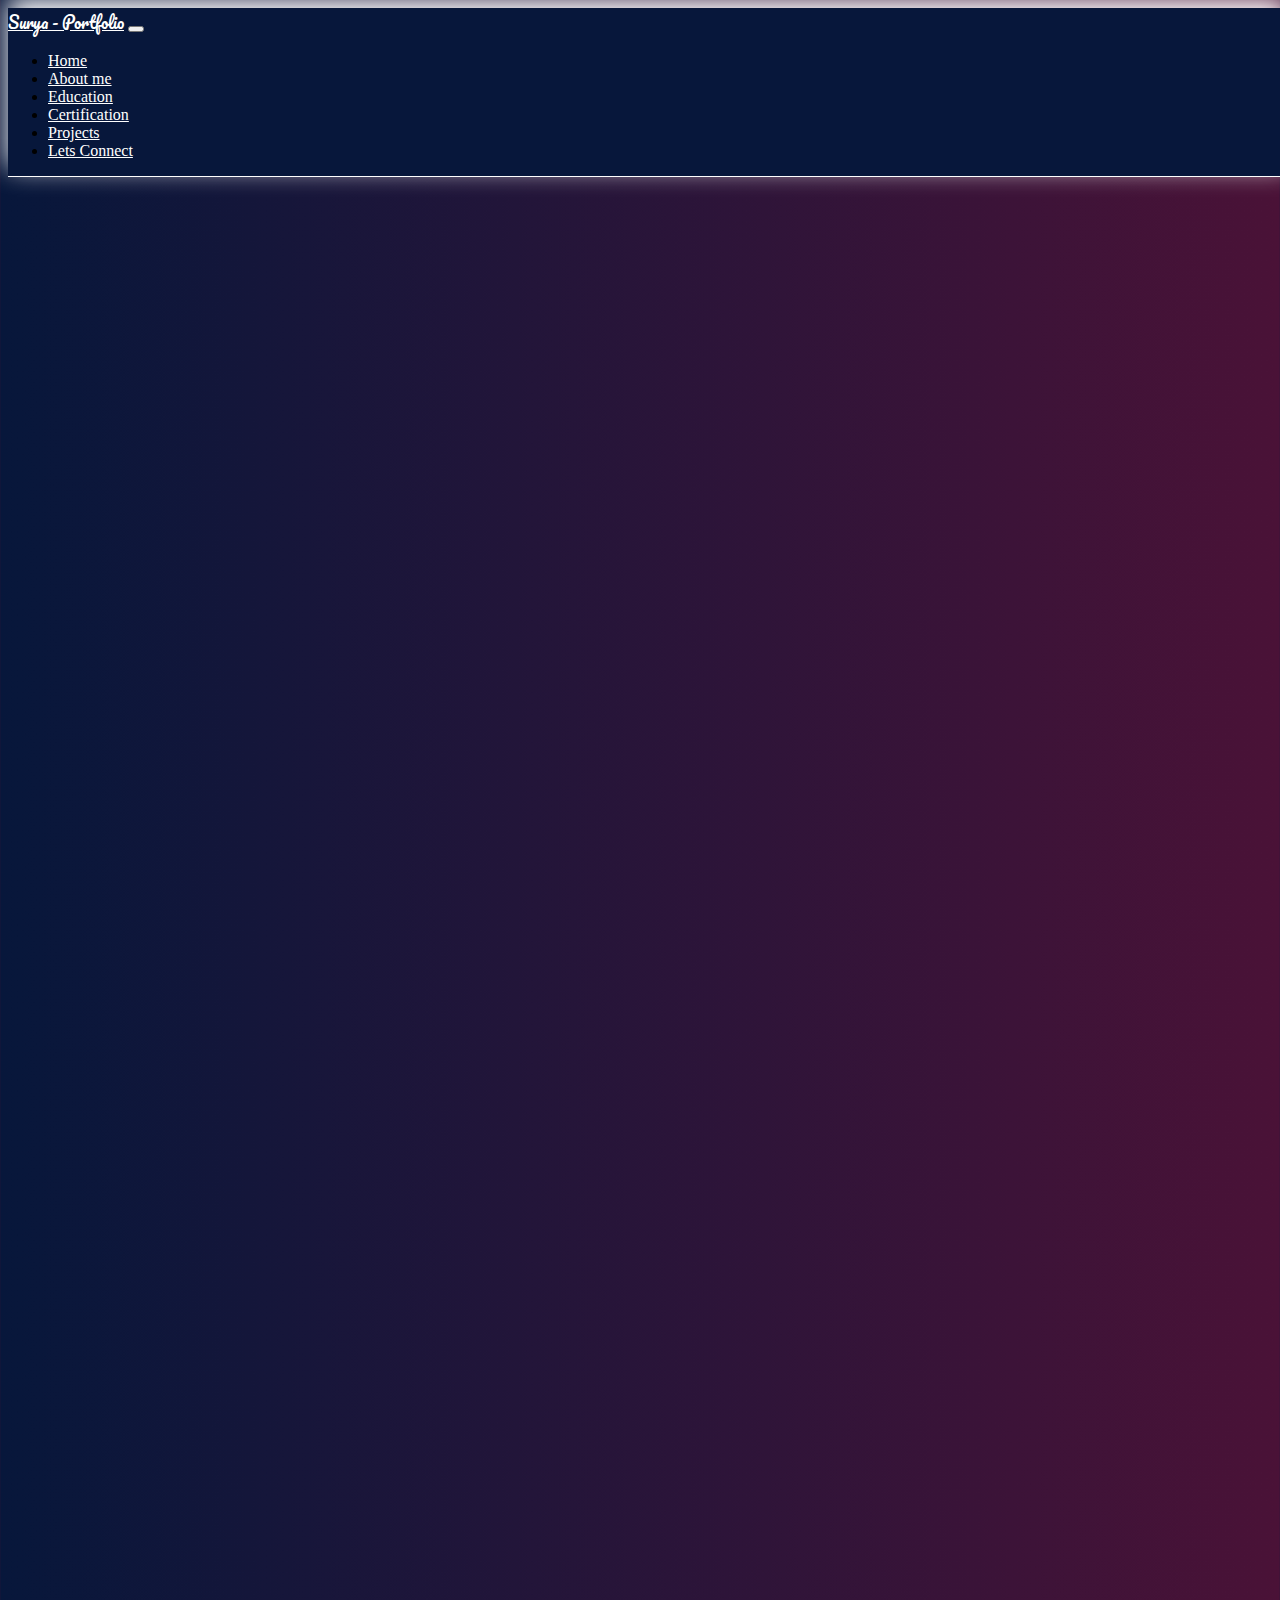
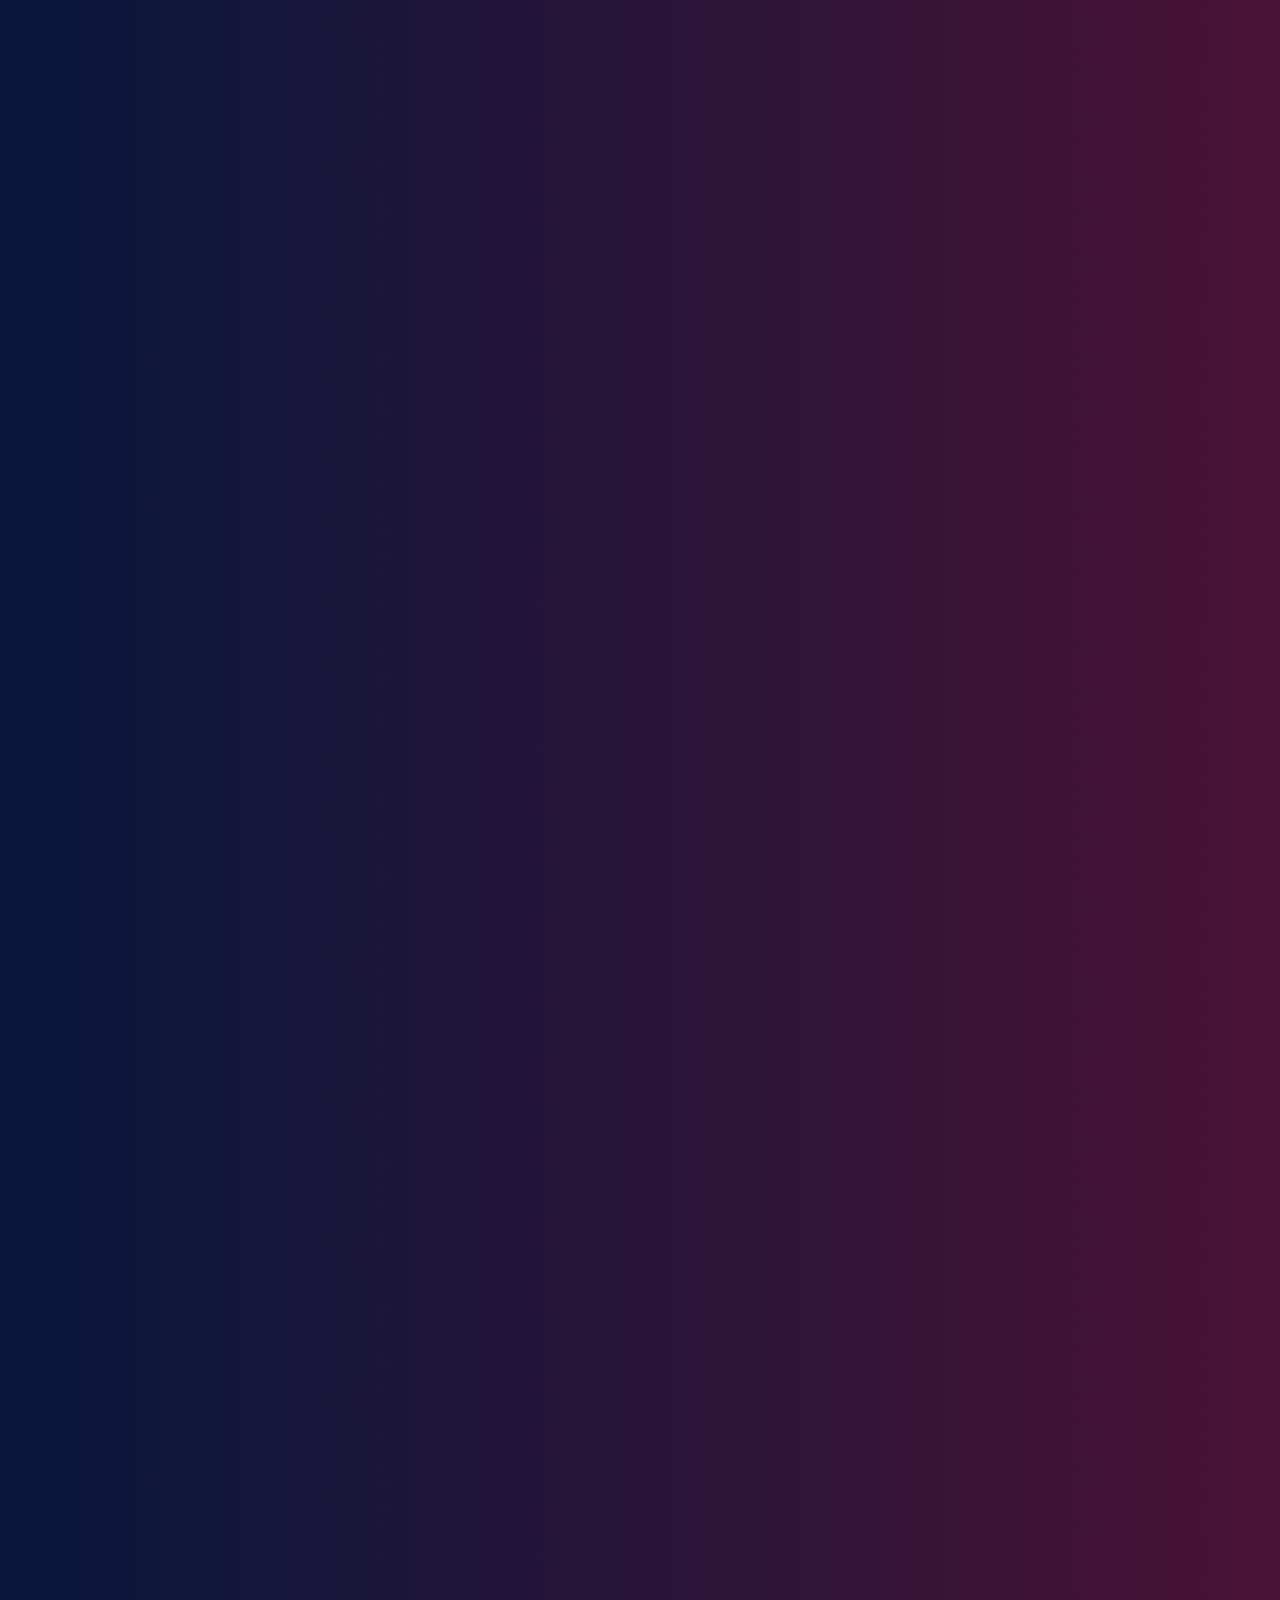
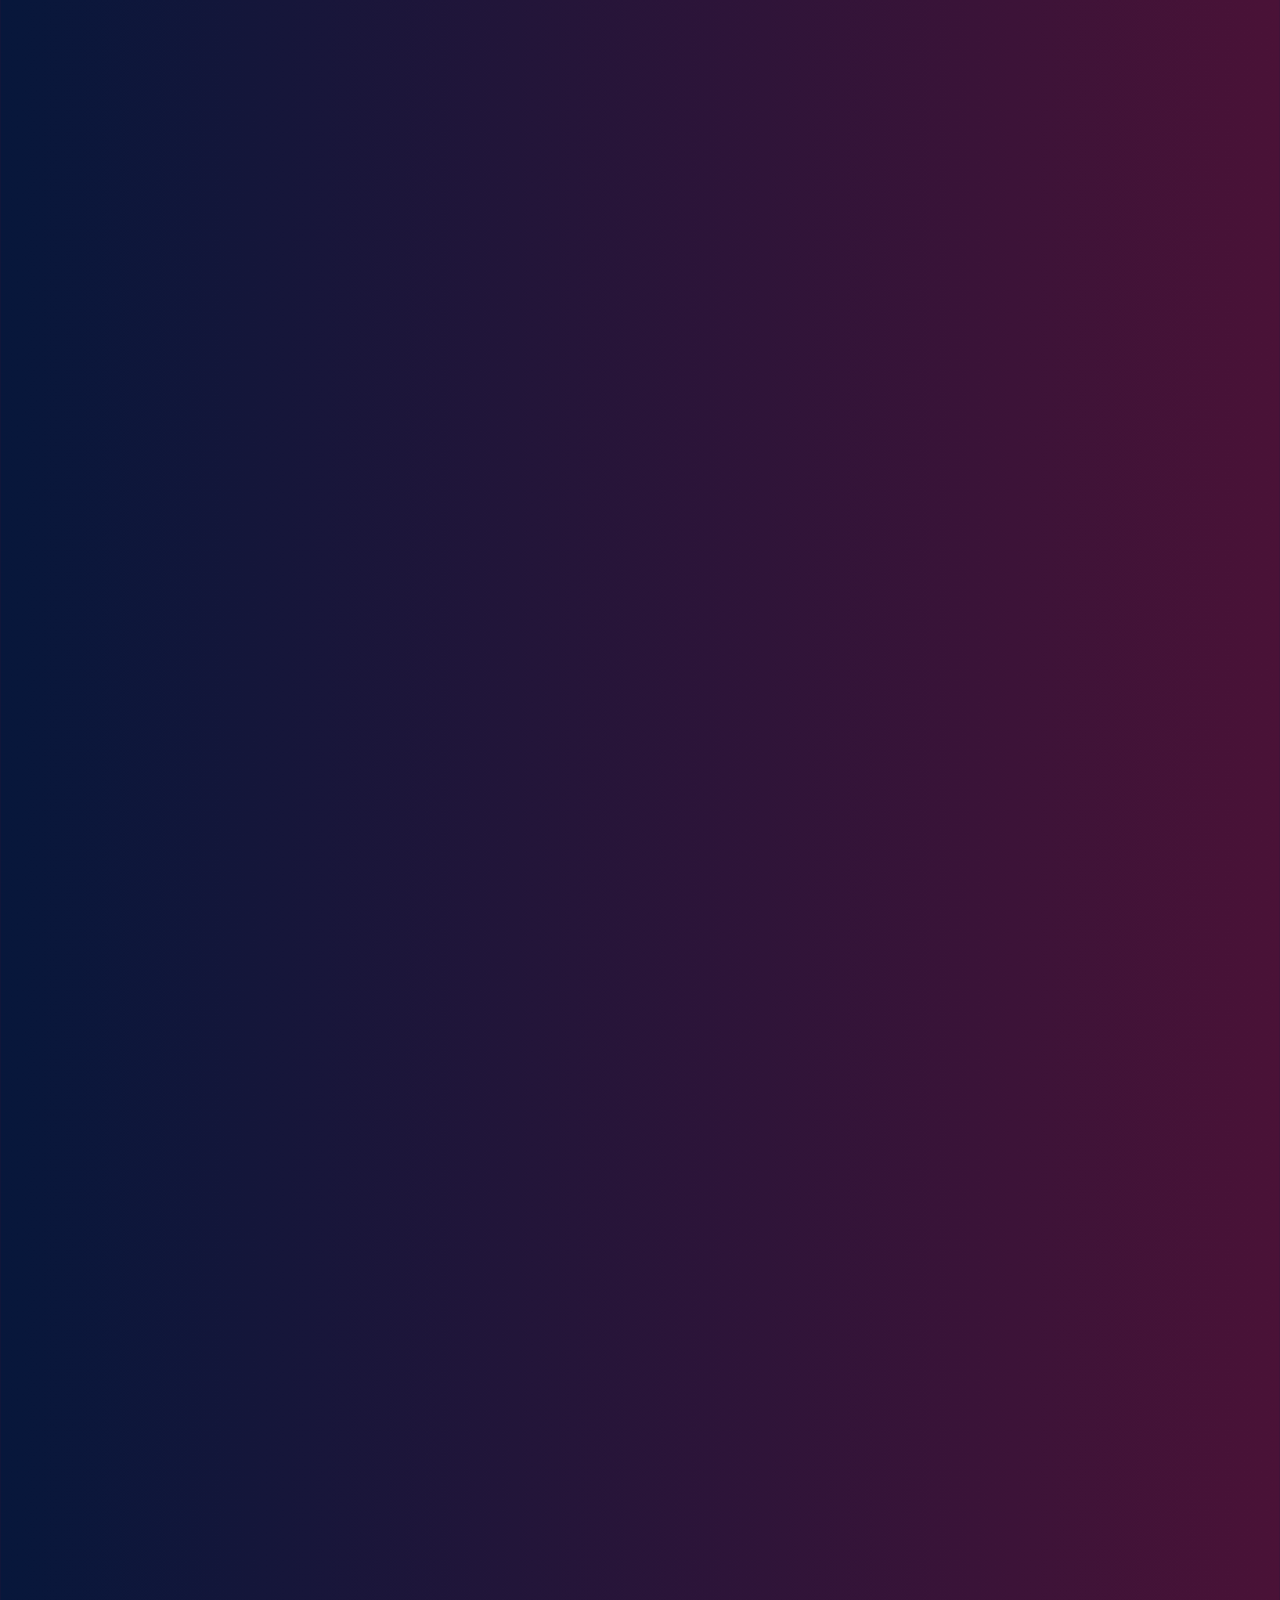
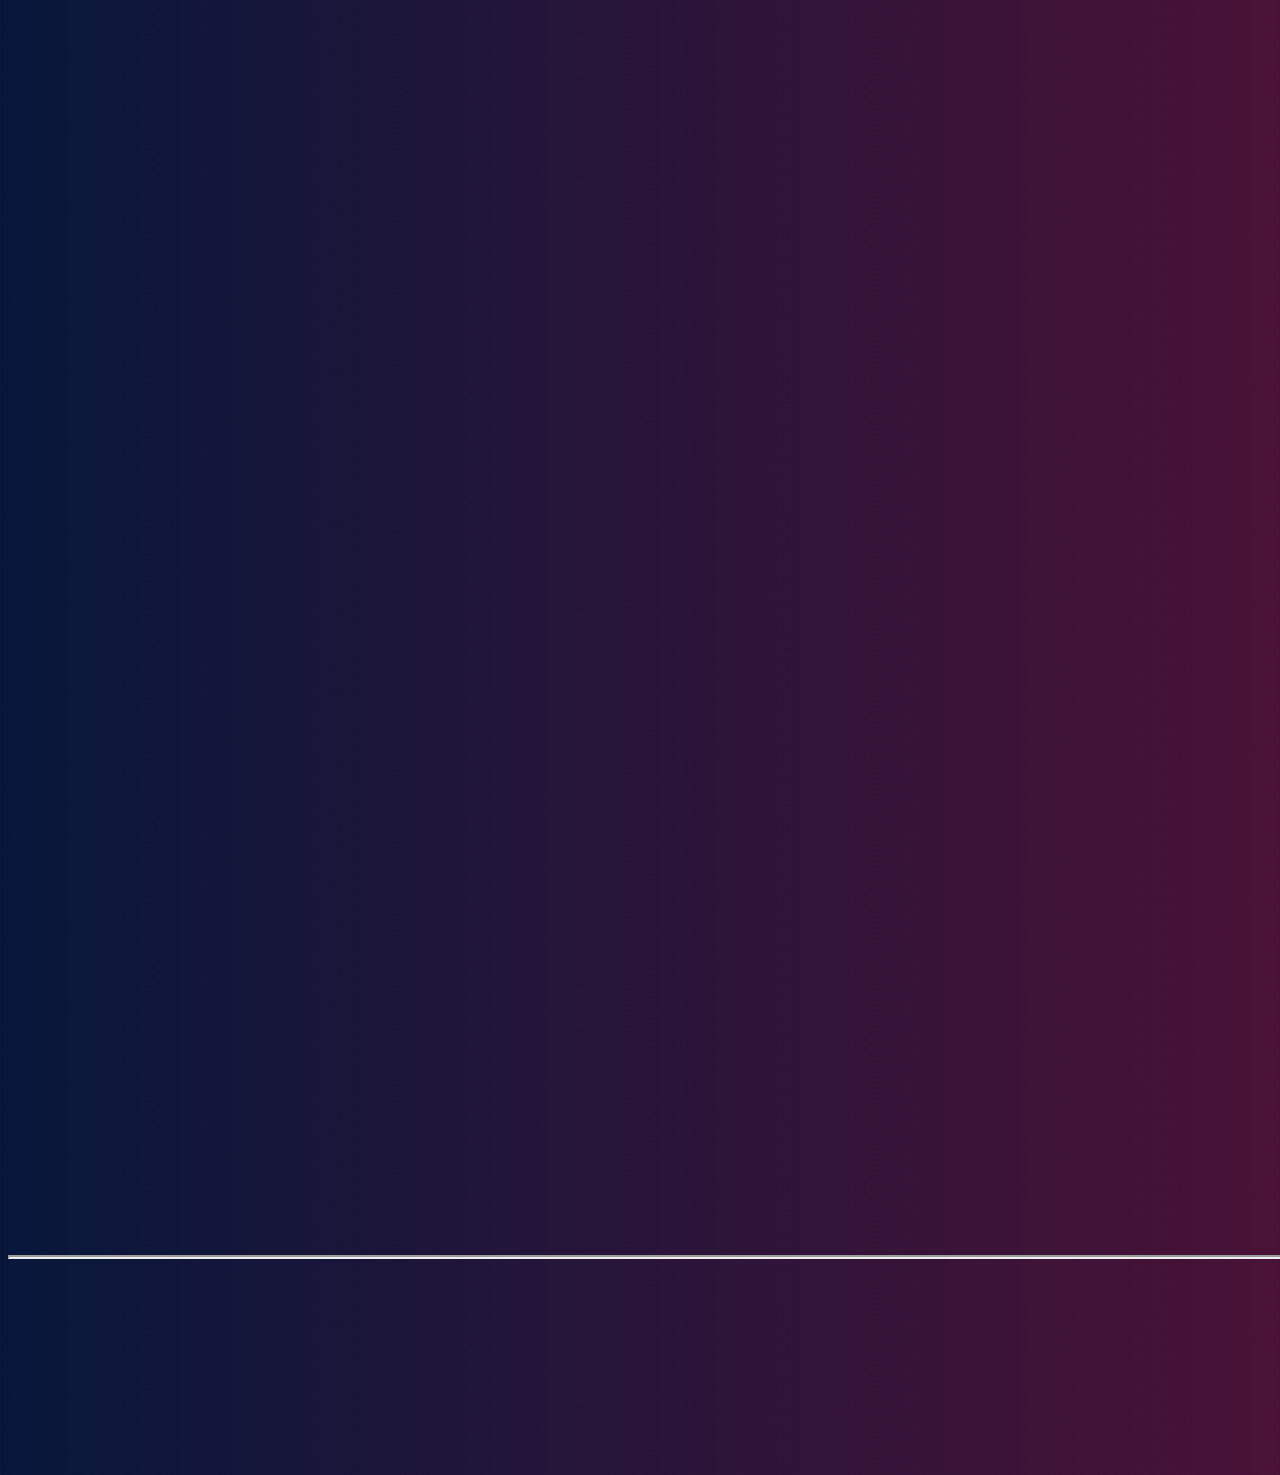
==== commit aa6af7f4: "Update index.html" ====
--- a/index.html
+++ b/index.html
@@ -416,13 +416,13 @@
       integrity="sha384-u1OknCvxWvY5kfmNBILK2hRnQC3Pr17a+RTT6rIHI7NnikvbZlHgTPOOmMi466C8"
       crossorigin="anonymous"
     ></script>
-    <script src="script.js"></script>
-    <script src="https://unpkg.com/aos@next/dist/aos.js"></script>
-  <script>
+    <script src="script.js" defer></script>
+    <script src="https://unpkg.com/aos@next/dist/aos.js" defer></script>
+  <script defer>
     AOS.init()
     AOS.init({
       duration:550
     })
   </script>
   </body>
-</html>+</html>
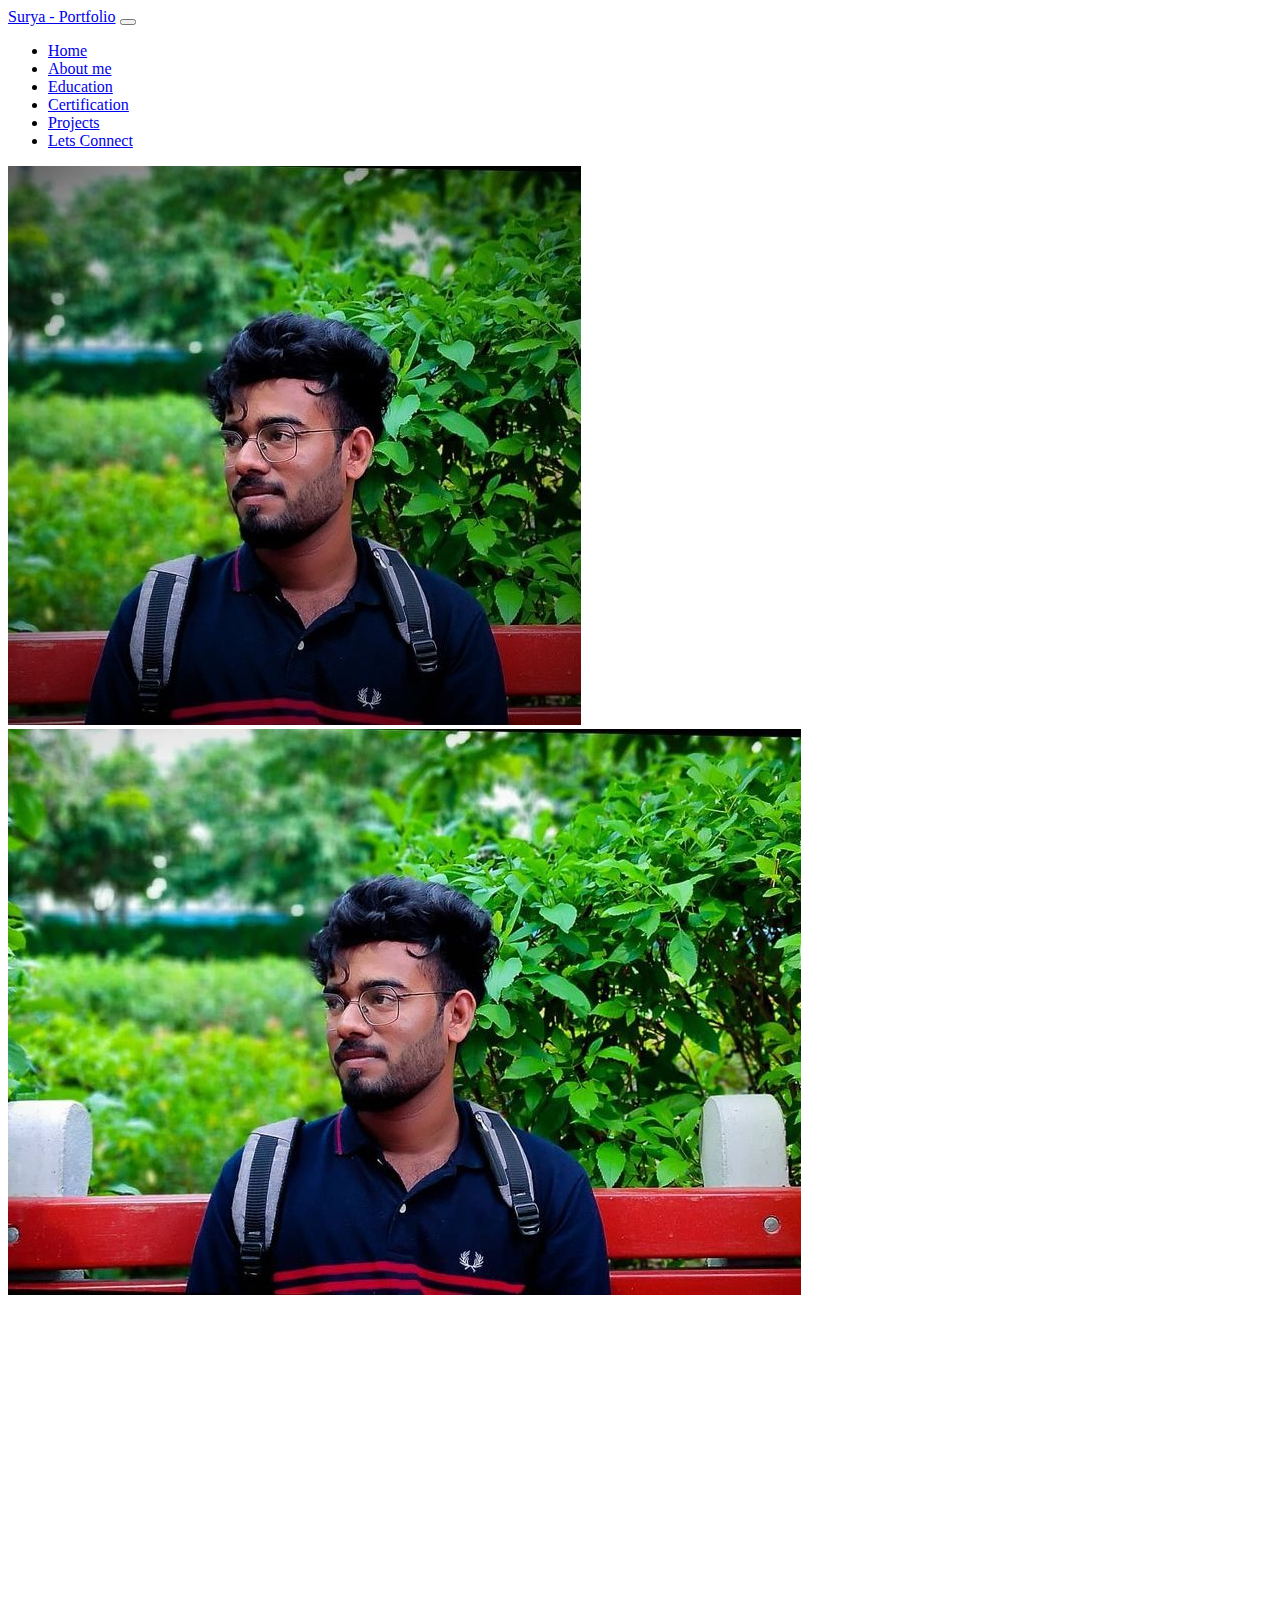
==== commit 0fac883b: "Add files via upload" ====
--- a/index.html
+++ b/index.html
@@ -295,7 +295,6 @@
   </div>
 
 
-
   <div class="container-md" id="contact-form">
     <h4 class="social-heading mb-4" data-aos="fade-right">
       Send a Message</h4>
@@ -415,9 +414,9 @@
       src="https://cdn.jsdelivr.net/npm/bootstrap@5.2.1/dist/js/bootstrap.bundle.min.js"
       integrity="sha384-u1OknCvxWvY5kfmNBILK2hRnQC3Pr17a+RTT6rIHI7NnikvbZlHgTPOOmMi466C8"
       crossorigin="anonymous"
-    ></script>
+     defer></script>
     <script src="script.js" defer></script>
-    <script src="https://unpkg.com/aos@next/dist/aos.js" defer></script>
+    <script src="https://unpkg.com/aos@next/dist/aos.js"></script>
   <script defer>
     AOS.init()
     AOS.init({
@@ -425,4 +424,4 @@
     })
   </script>
   </body>
-</html>
+</html>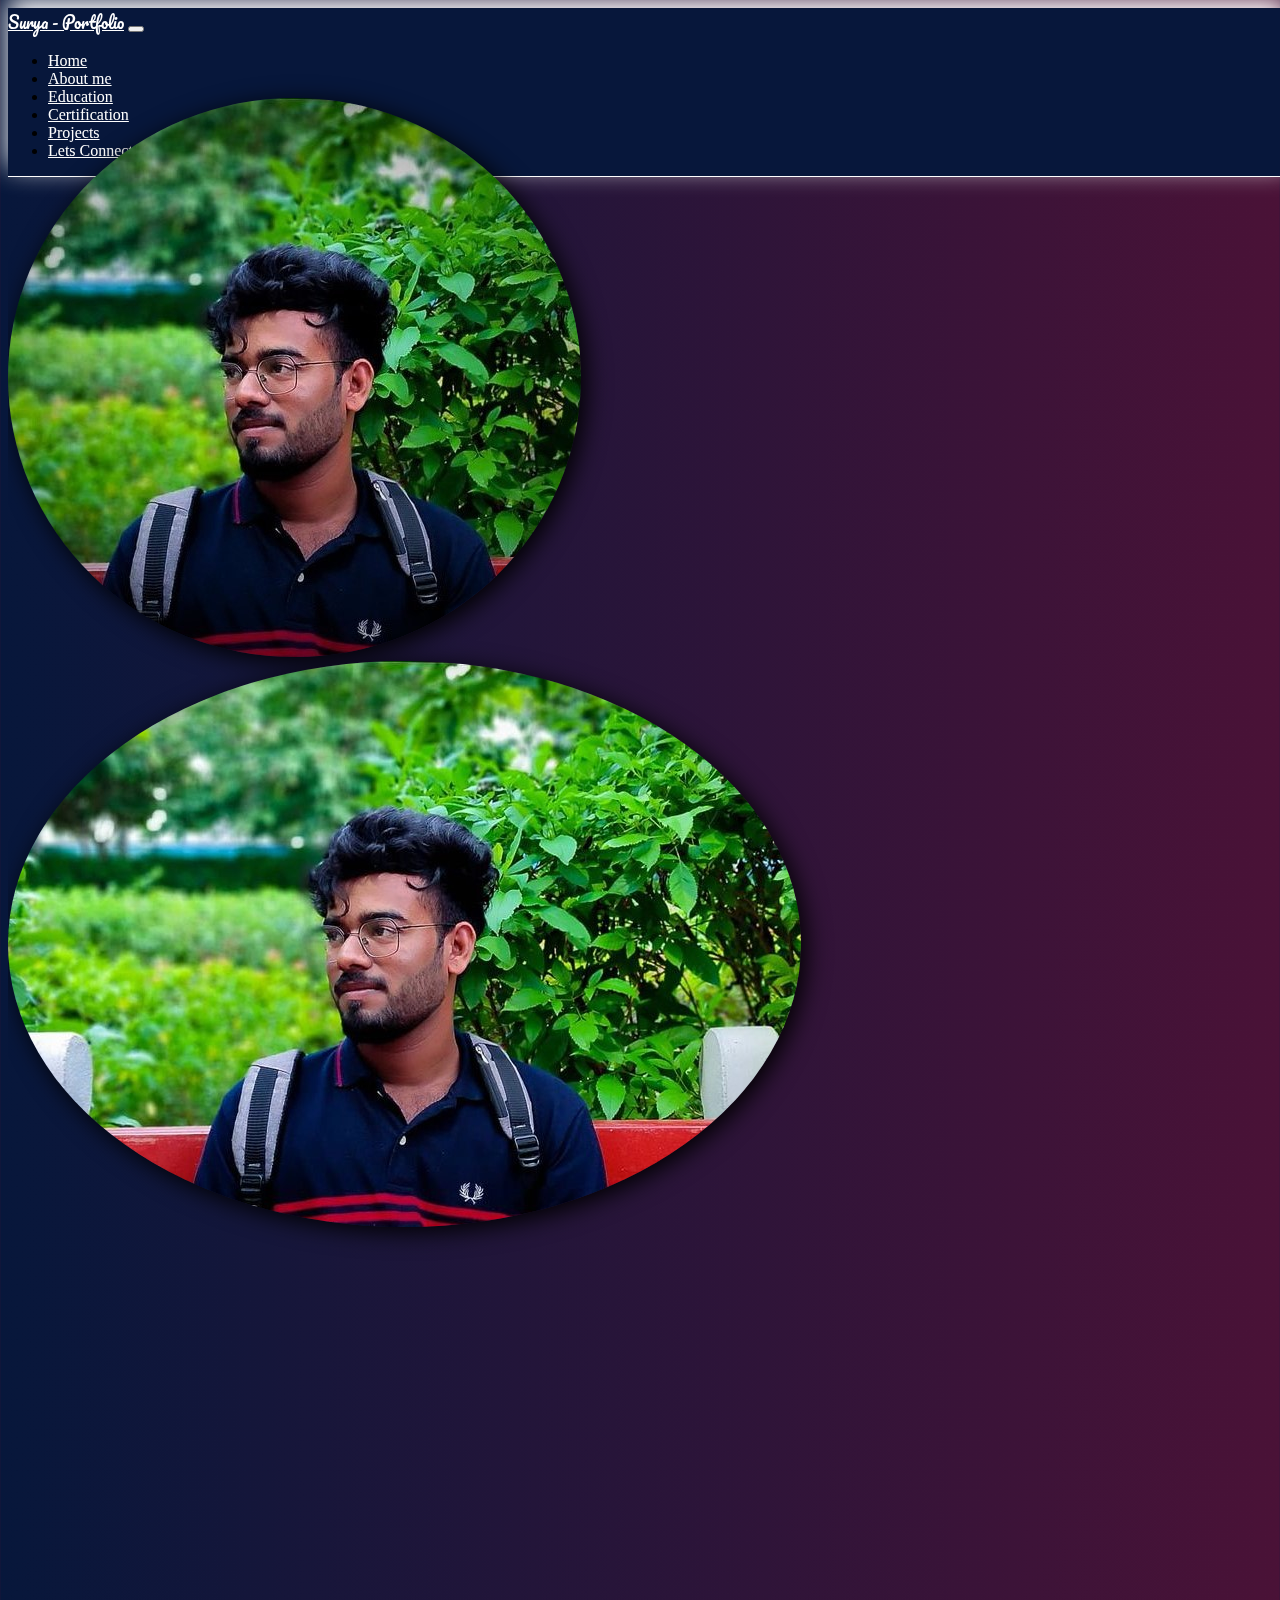
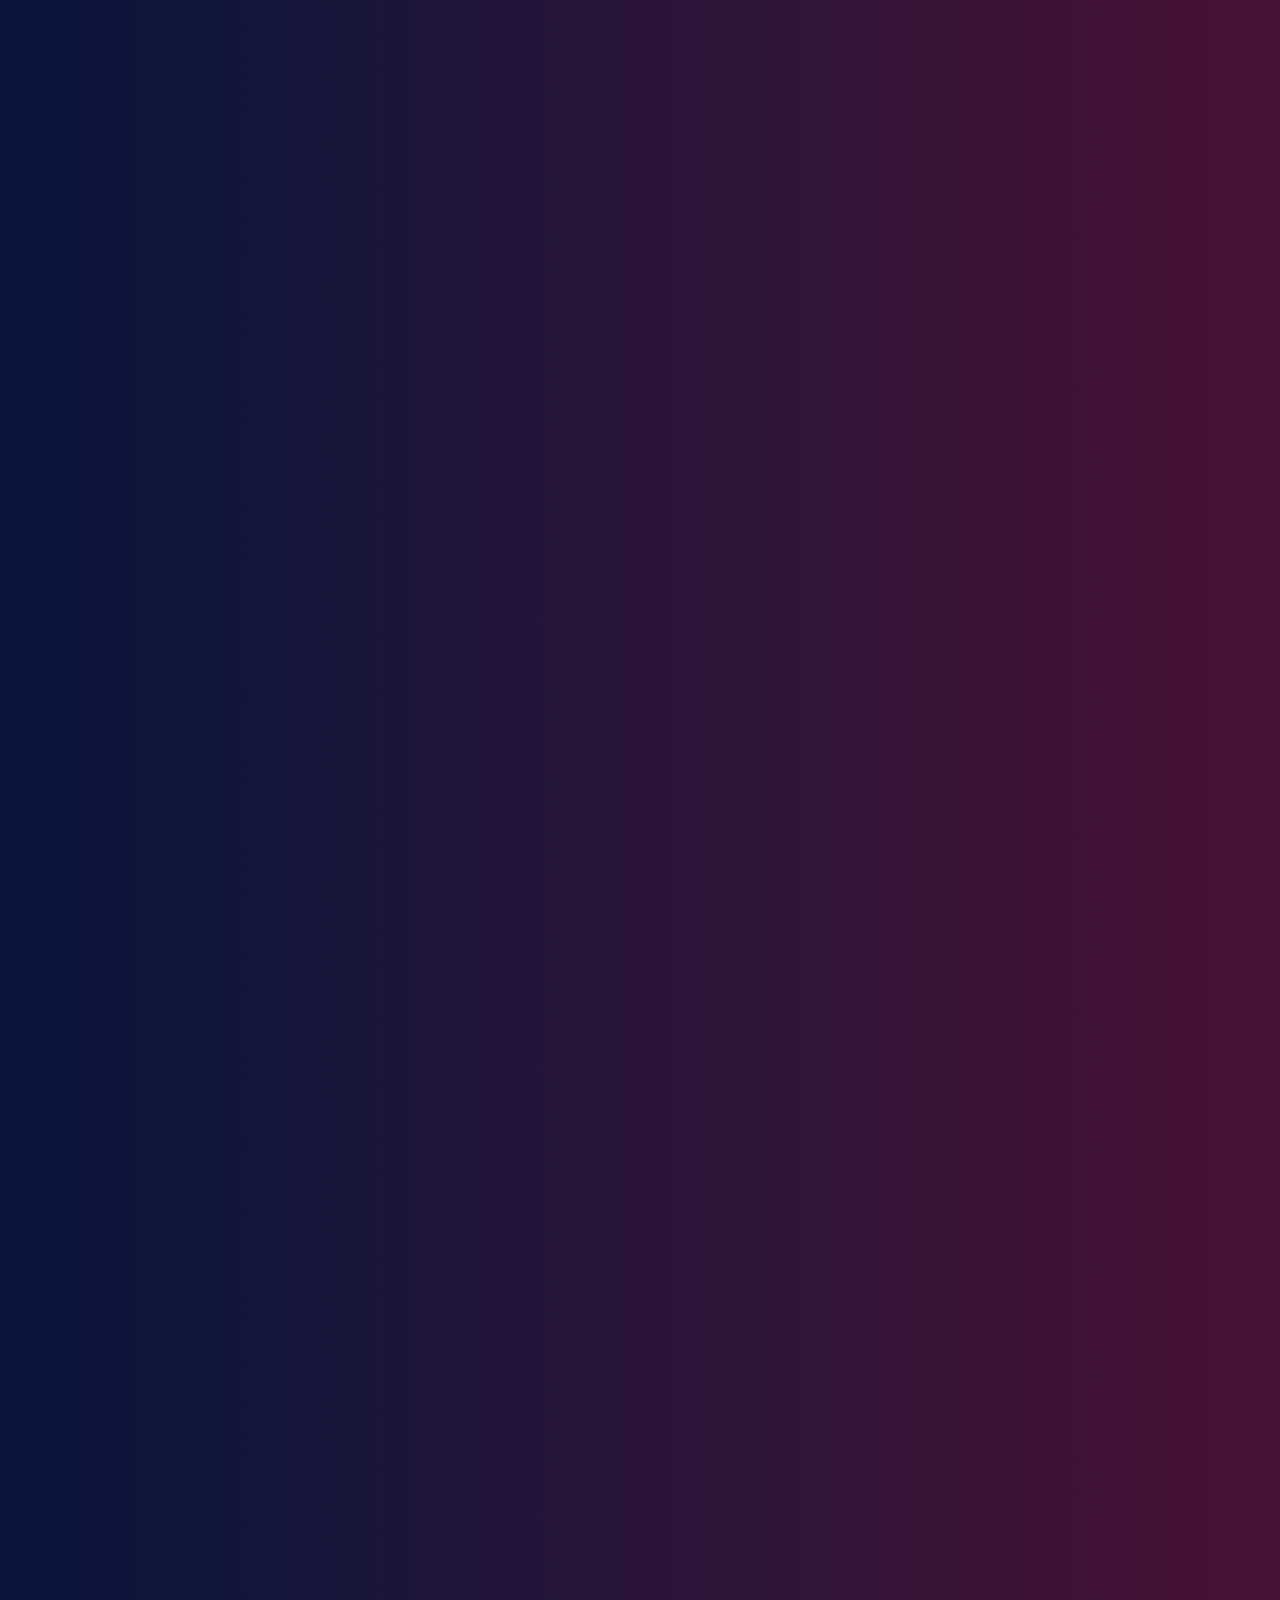
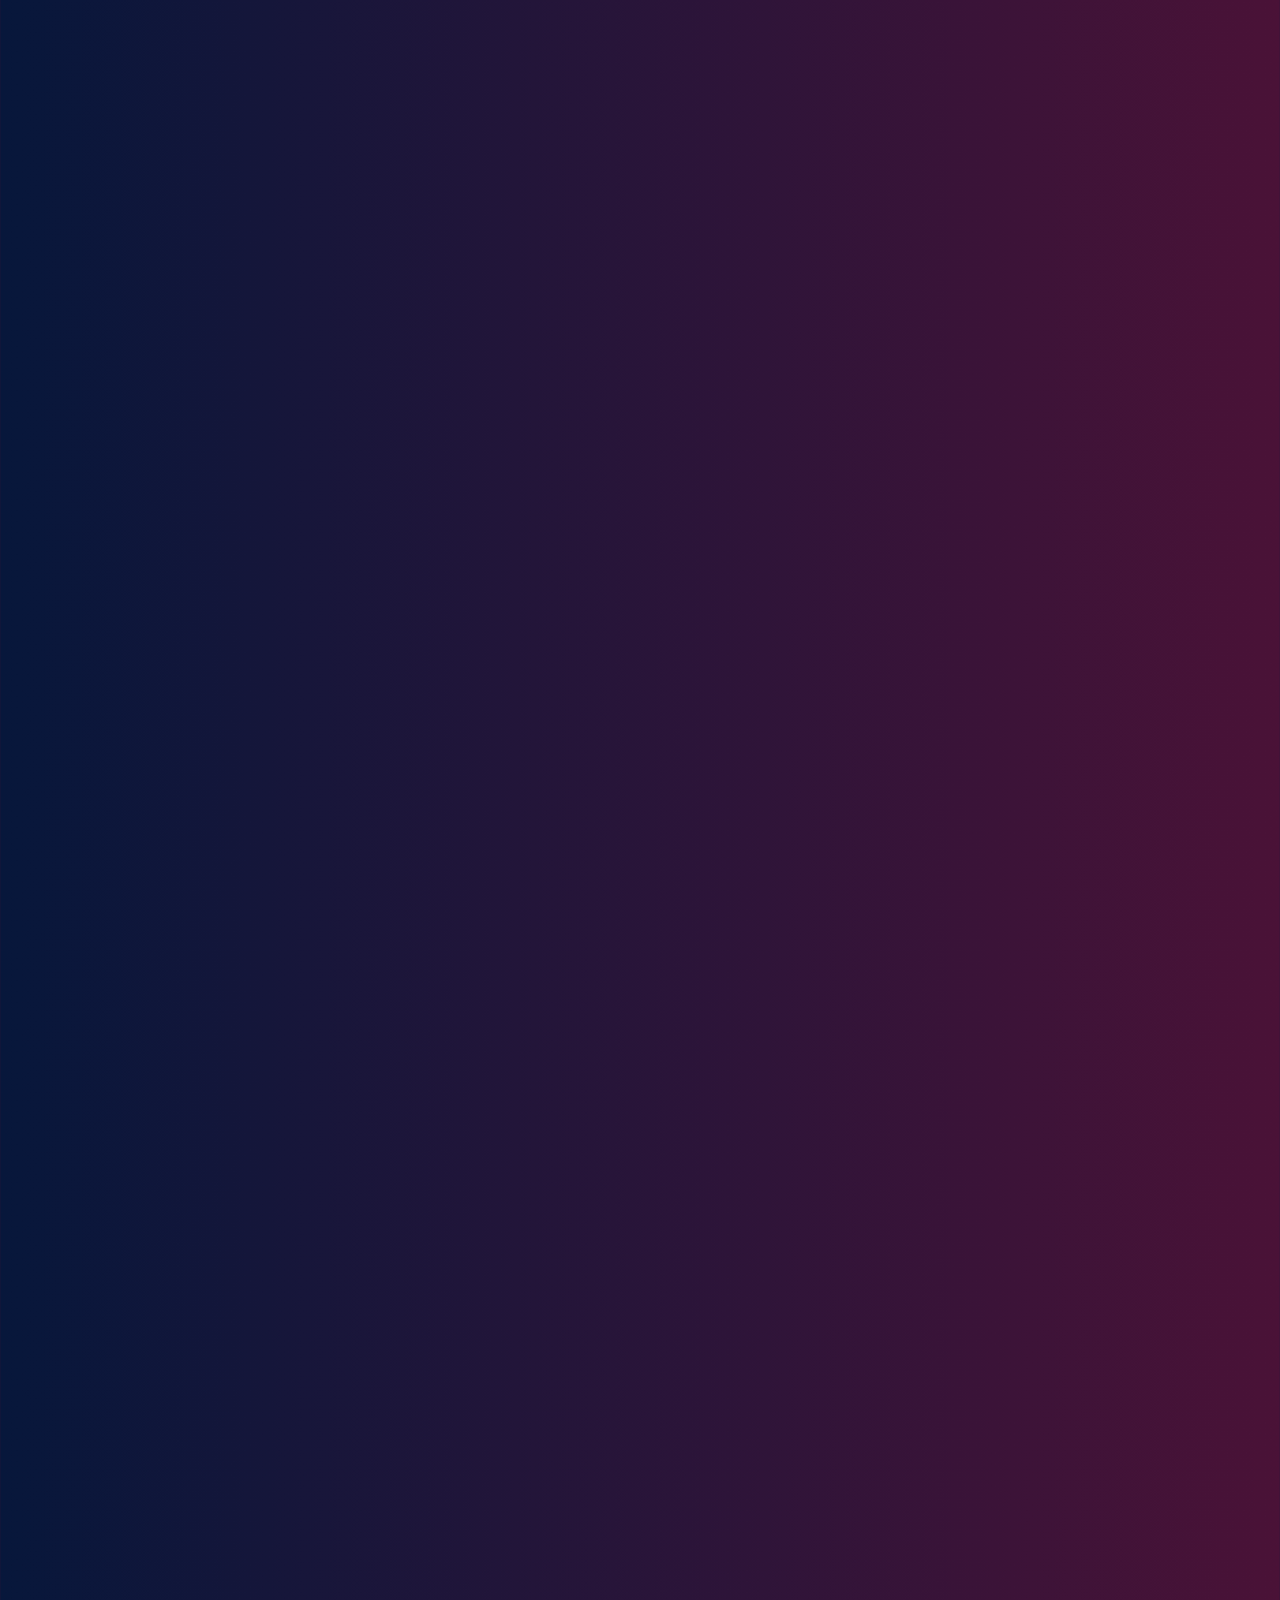
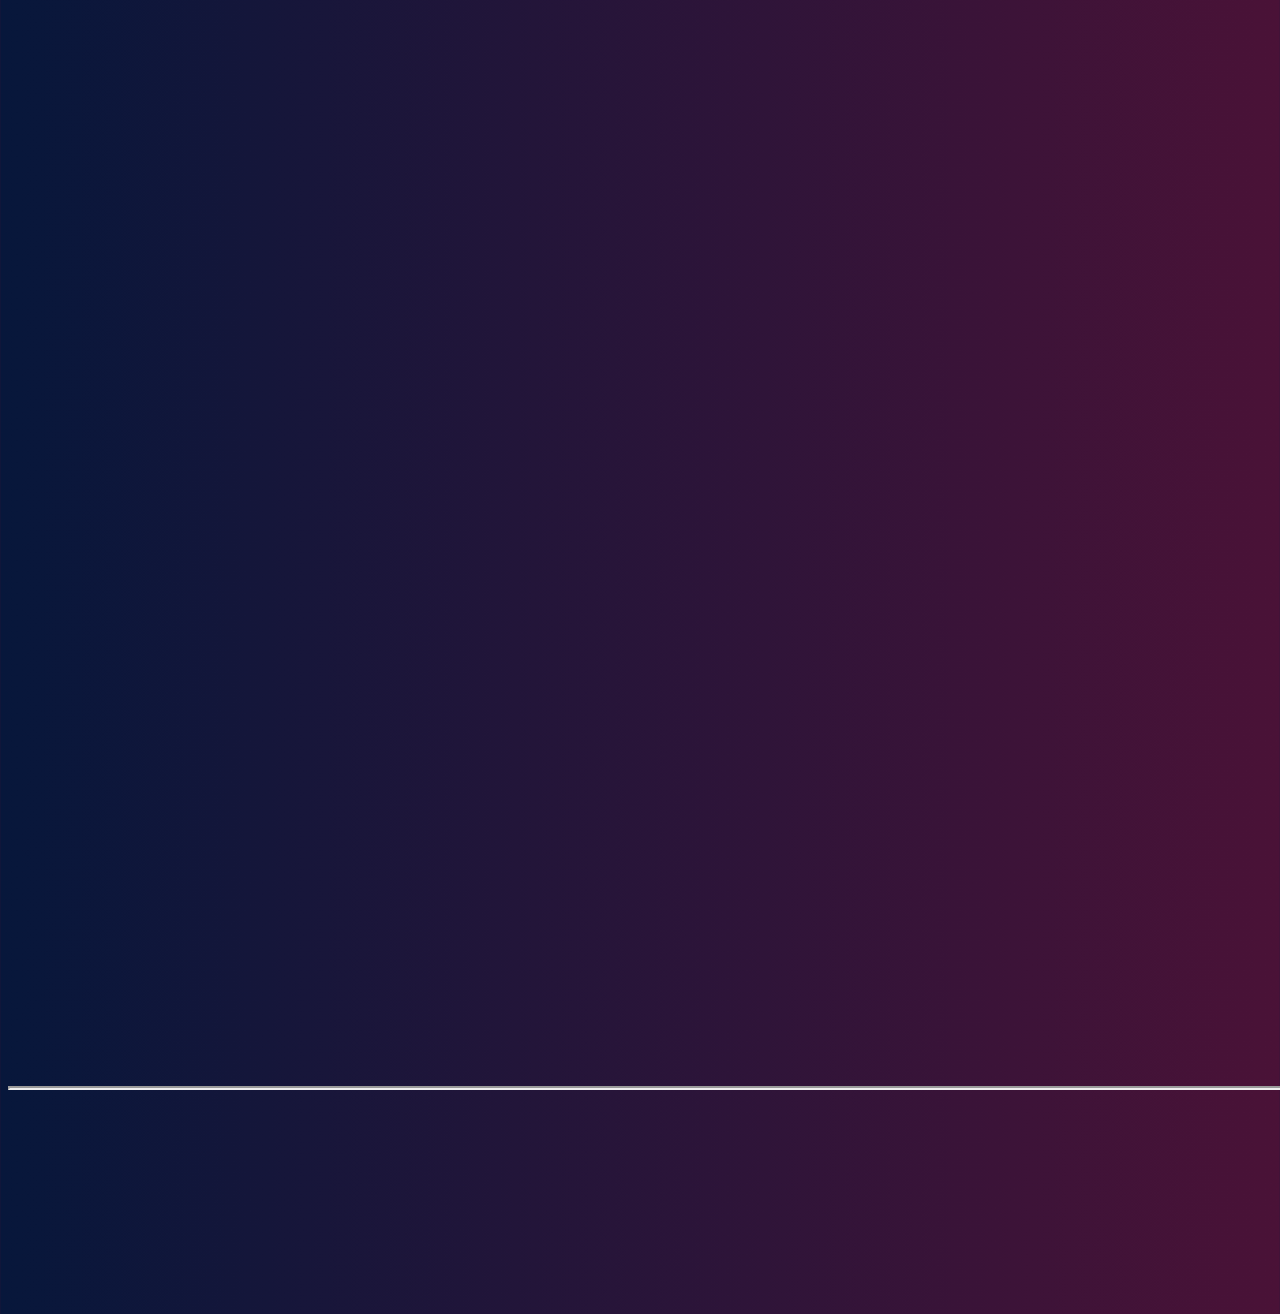
==== commit c1030022: "Update index.html" ====
--- a/index.html
+++ b/index.html
@@ -27,8 +27,7 @@
     </head>
   <body>
     <nav class="sticky-top navigation navbar navbar-expand-lg navbar-dark">
-      <div class="container-fluid">
-        <a class="main-title navbar-brand" href="index.html">Surya - Portfolio</a>
+        <a class="ps-4 main-title navbar-brand" href="index.html">Surya - Portfolio</a>
         <button class="navbar-toggler" type="button" data-bs-toggle="collapse" data-bs-target="#navbarSupportedContent" aria-controls="navbarSupportedContent" aria-expanded="false" aria-label="Toggle navigation">
           <span class="navbar-toggler-icon"></span>
         </button>
@@ -54,7 +53,6 @@
             </li>
           </ul>
         </div>
-      </div>
     </nav>
     <span id="top"></span>
     <div class="container-fluid part-1">
@@ -424,4 +422,4 @@
     })
   </script>
   </body>
-</html>+</html>
--- a/styles.css
+++ b/styles.css
@@ -0,0 +1,231 @@
+html {
+  overflow-x: hidden;
+}
+body {
+  height: 100%;
+  width: 100%;
+  font-weight: 500;
+  overflow-x: hidden;
+
+  background-image: linear-gradient(to right, #07173b, #4a1237);
+}
+h1,
+h2 {
+  color: white;
+}
+.details {
+  color: white;
+}
+.main-title {
+  font-family: pacifico;
+}
+.image-1 {
+  border-radius: 50%;
+  box-shadow: 5px 5px 25px black;
+}
+#profile-pic {
+  border-radius: 50%;
+  box-shadow: 7px 10px 20px black;
+}
+.fa-angle-double-right {
+  color: #67d642;
+}
+.name {
+  margin-top: 90px;
+  padding-left: 40px;
+}
+.part-1 {
+  margin-top: 90px;
+}
+.animation-blink {
+  animation-name: blink;
+  animation-duration: 1s;
+  animation-delay: 0ms;
+  animation-iteration-count: infinite;
+  animation-timing-function: linear;
+}
+@keyframes blink {
+  0% {
+    color: transparent;
+  }
+  49% {
+    color: transparent;
+  }
+  50% {
+    color: white;
+  }
+  100% {
+    color: white;
+  }
+}
+hr {
+  color: white;
+  border-width: 2px;
+  margin-top: 50px;
+  margin-bottom: 30px;
+}
+.flex {
+  display: flex;
+  margin-top: 90px;
+  justify-content: center;
+}
+.know-more {
+  background-color: transparent;
+  font-size: 18px;
+  padding: 10px 20px;
+  color: white;
+  border: 2px solid white;
+  border-radius: 8px;
+  font-weight: 800;
+  transition: 0.15s;
+}
+.know-more:hover {
+  background-color: white;
+  color: #07173b;
+  box-shadow: 5px 5px 15px black;
+  transition: 0.15s;
+}
+footer {
+  margin-bottom: 30px;
+  color: white;
+}
+.navigation {
+  border-bottom: 1px solid white;
+  box-shadow: 0px -10px 25px white;
+  background-color: #07173b;
+  position: fixed;
+  width: 100%;
+}
+.about-heading {
+  margin-top: 5rem;
+  margin-bottom: 1.5rem;
+  color: white;
+}
+.about-text {
+  color: white;
+  text-align: justify;
+}
+#side-heading {
+  color: white;
+  margin-top: 1.5rem;
+  margin-bottom: 1.5rem;
+}
+.card {
+  margin-left: 30px;
+  height: 100%;
+  width: 18rem;
+  box-shadow: 5px 5px 15px black;
+  border: none;
+}
+.education-header {
+  border: 1px solid white;
+  font-weight: 500;
+  background-color: #07173b;
+  color: white;
+  text-transform: uppercase;
+}
+.card-body {
+  color: #07173b;
+}
+.school {
+  margin-bottom: 30px;
+  margin-top: 10px;
+}
+.certificate {
+  margin-bottom: 3.5rem;
+  margin-top: 1.5rem;
+}
+.credential {
+  color: white;
+  border: 2px solid;
+  border-radius: 12px;
+  padding: 8px 15px;
+  border: 1px solid white;
+  border: 1px solid white;
+  background-color: #07173b;
+  font-weight: 600;
+  transition: 0.15s;
+}
+.credential:hover {
+  background-color: #0d2c72;
+  border: 1px solid white;
+  transition: 0.15s;
+  color: white;
+}
+.project-heading {
+  color: white;
+  margin-bottom: 1.5rem;
+}
+.information {
+  color: white;
+  margin-bottom: 30px;
+  margin-top: 10px;
+  margin-left: 0px;
+  font-weight: 400;
+}
+.qr-image {
+  height: 200px;
+  width: 200px;
+  border-radius: 16px;
+}
+.social-heading {
+  color: white;
+  margin-top: 3rem;
+}
+.social-website-heading {
+  color: white;
+  font-weight: 400;
+  margin-bottom: 1.5rem;
+}
+a {
+  color: white;
+}
+.top {
+  display: flex;
+  margin-top: 2rem;
+  justify-content: flex-start;
+}
+.topper {
+  background-color: transparent;
+  font-size: 18px;
+  padding: 8px 15px;
+  color: white;
+  border: 2px solid white;
+  border-radius: 30px;
+  font-weight: 800;
+  transition: 0.15s;
+}
+.topper:hover {
+  background-color: white;
+  color: #07173b;
+  box-shadow: 5px 5px 15px black;
+  transition: 0.15s;
+}
+label {
+  color: white;
+}
+.coffee {
+  height: 40px;
+  width: 200px;
+  object-fit: cover;
+  border-radius: 10px;
+}
+#fname-label,
+#lname-label,
+#email-label,
+#comments-label {
+  color: black;
+}
+.alert-danger {
+  margin-left: 0.8rem;
+}
+#name-alert,
+#email-alert,
+#message-alert {
+  display: none;
+}
+#send-message {
+  width: 10rem;
+  margin-left: auto;
+  margin-right: auto;
+}
